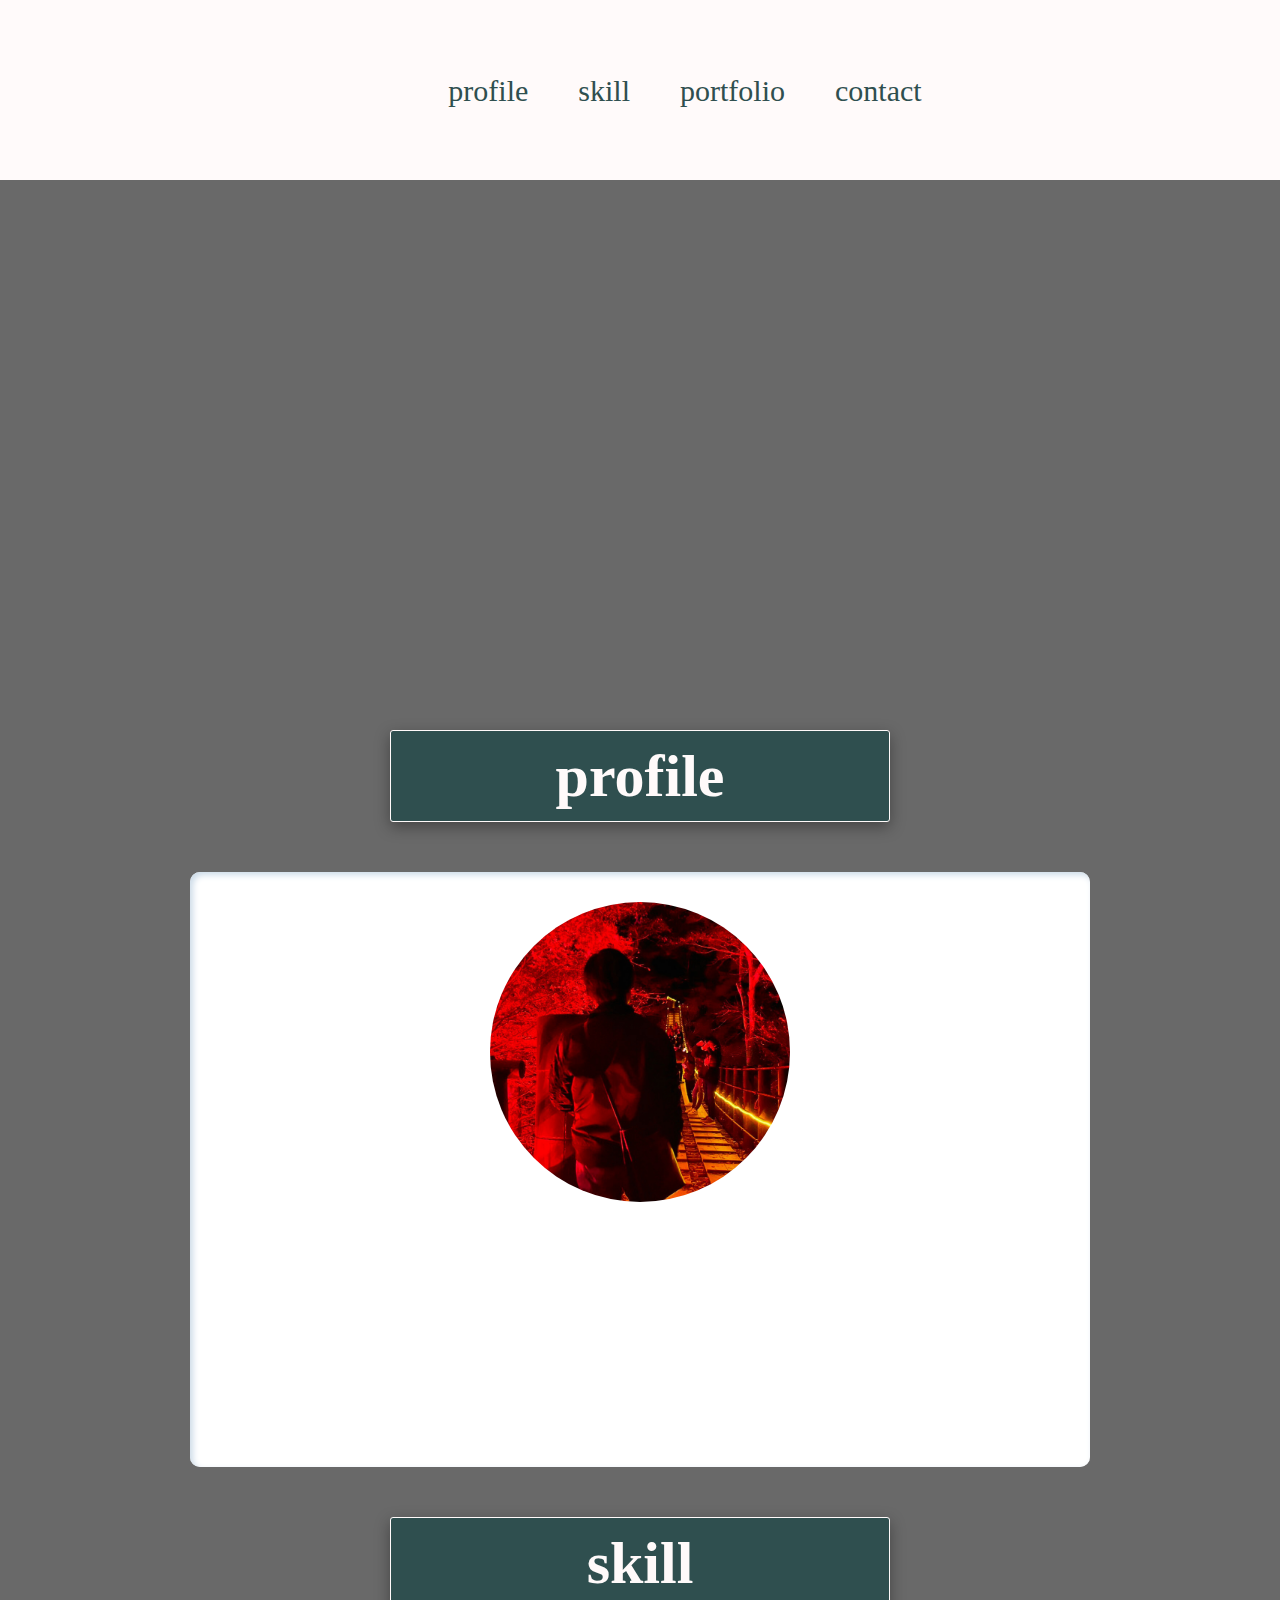
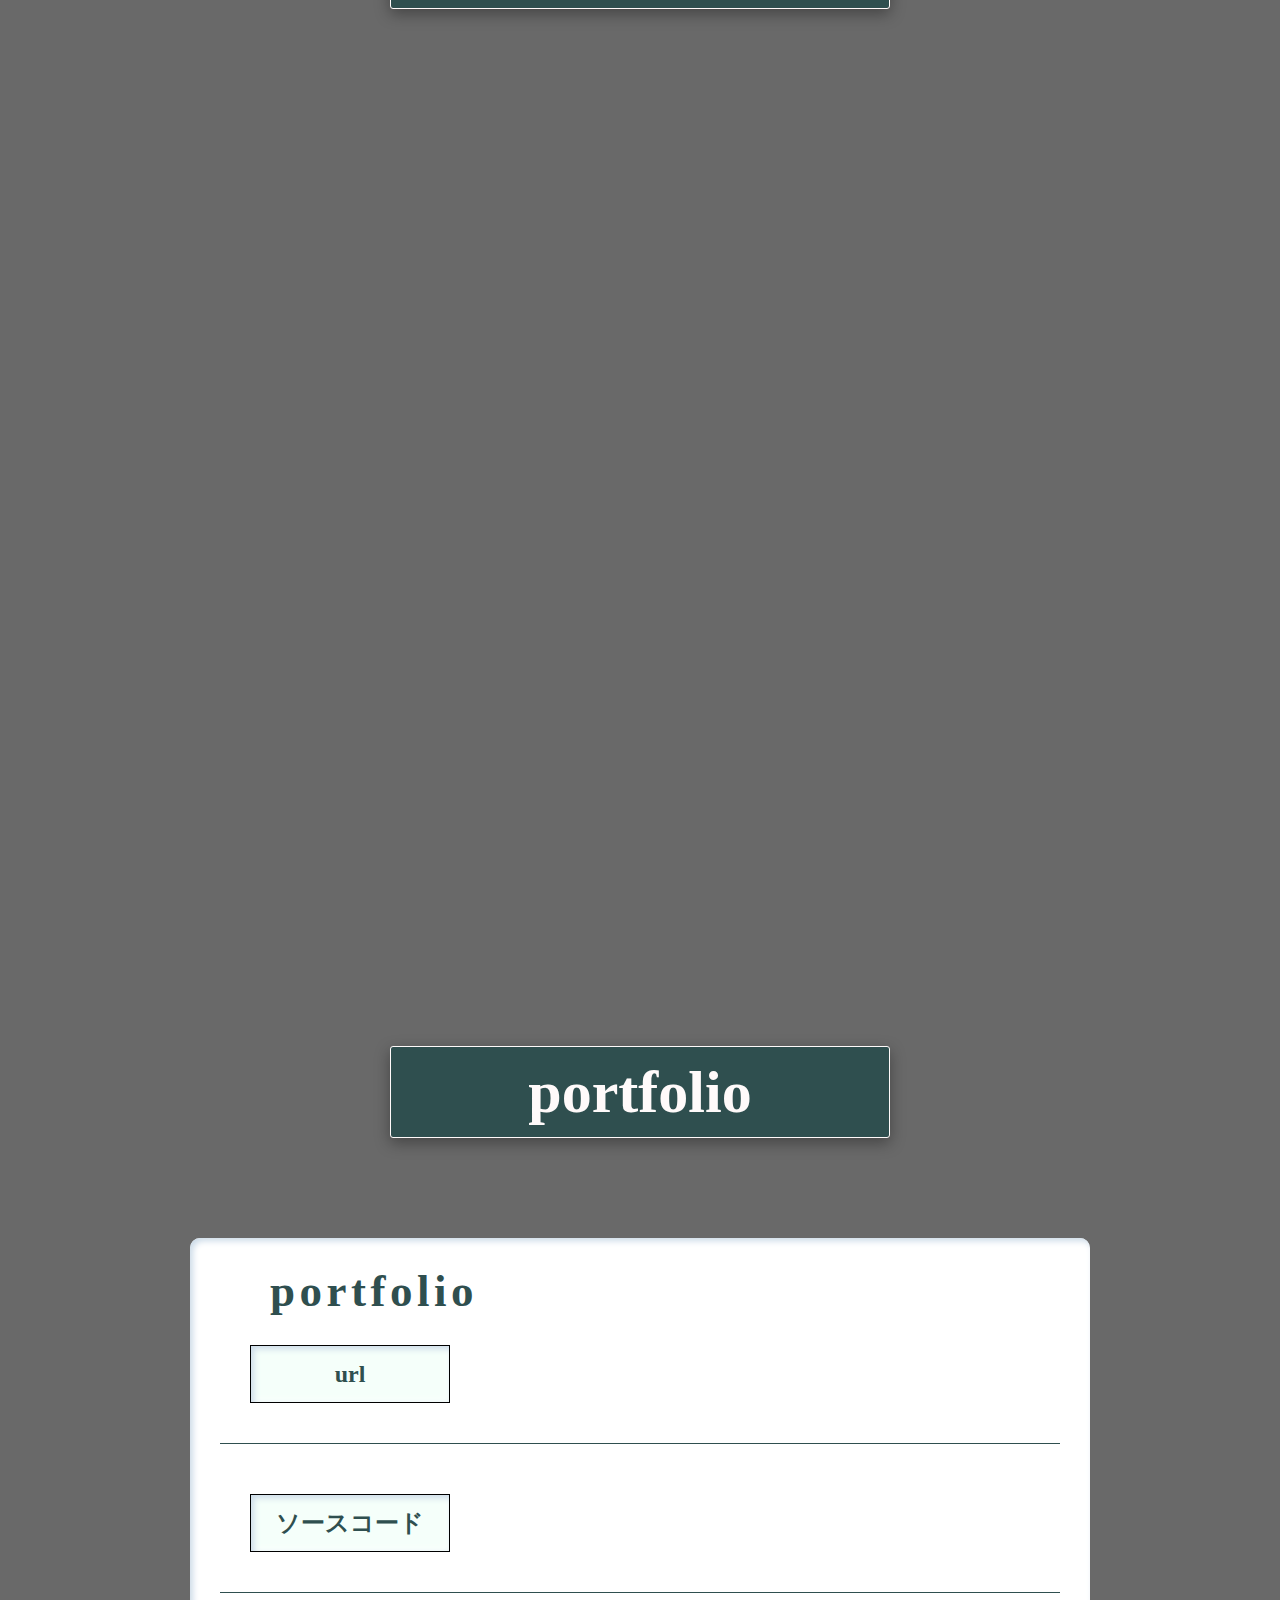
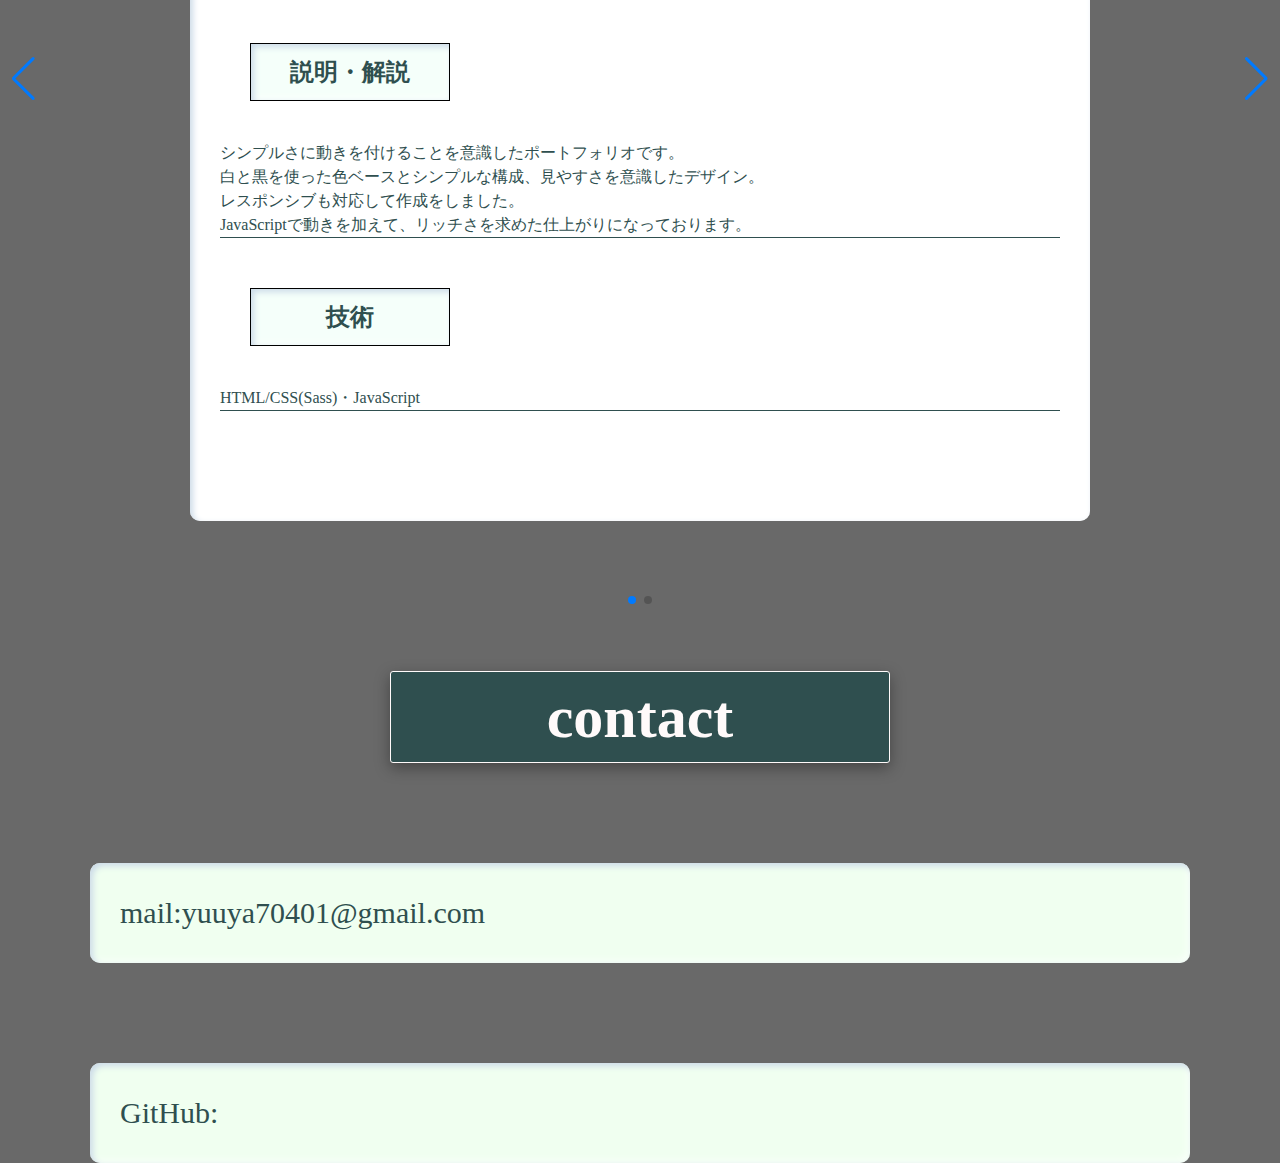
==== index.html @ bc2ee09d "Add files via upload" ====
<!DOCTYPE html>
<html lang="en">
  <head>
    <meta charset="UTF-8" />
    <meta name="viewport" content="width=device-width, initial-scale=1.0" />
    <title>山﨑悠矢のポートフォリオサイト</title>
    <script src="scripts/vendors/pace.js"></script>
    <link rel="stylesheet" href="styles/loader.css" />
    <link rel="stylesheet" href="styles/vendors/css-reset.css" />
    <link rel="stylesheet" href="styles/vendors/swiper-bundle.min.css" />

    <link rel="stylesheet" href="styles/style.css" />
  </head>
  <body>
    <div id="global-container">
      <header class="header">
        <nav class="header__nav">
          <ul class="header__ul">
            <li class="header__li item"><a href="#profile">profile</a></li>
            <li class="header__li item"><a href="#skill">skill</a></li>
            <li class="header__li item"><a href="#portfolio">portfolio</a></li>
            <li class="header__li item"><a href="#contact">contact</a></li>
          </ul>
        </nav>
      </header>
      <!-- メイン画像 -->
      <div class="main-img__inner">
        <div class="main-img__item">
          <div class="cover-slide">
            <img class="main-img" src="images/main-img.png" />
          </div>
        </div>
      </div>
      <!-- プロフィール -->
      <section id="profile" class="profile">
        <div class="title">
          <h2>profile</h2>
        </div>
        <div class="profile__inner">
          <div class="profile__img">
            <img
              class="pro-img"
              src="images/pro-img.png"
              alt="自分の背景画像"
            />
          </div>
          <div class="profile__text appear up">
            <h2 class="profile__h2 item">山﨑悠矢</h2>
            <p class="profile__p item">
              1999年生まれ。コーヒーとカフェ巡りが趣味。<br />
              「自分だけの強い価値のある人材」になりたいと思い、<br />
              2023年6月からプログラミングを未経験から学習を開始。<br /><br />

              今はHTML/CSS、JavaScript、Pythonを学習中。
            </p>
          </div>
        </div>
      </section>
      <!-- スキル -->
      <section id="skill" class="skill">
        <div class="title">
          <h2>skill</h2>
        </div>
        <!-- flex対応 -->
        <div class="skill__inner">
          <div class="skill__box appear right">
            <div class="skill__item item">
              <h3 class="skill__h3">HTML/CSS</h3>
              <p class="skill__p">基本的な骨組みからレスポンシブ対応まで可能</p>
            </div>
          </div>
          <div class="skill__box appear left">
            <div class="skill__item item">
              <h3 class="skill__h3">Sass(scss)</h3>
              <p class="skill__p">
                cssの簡略化・変数・for文・外部ファイルの読み込みが可能
              </p>
            </div>
          </div>
          <div class="skill__box appear right">
            <div class="skill__item item">
              <h3 class="skill__h3">JavaScript</h3>
              <p class="skill__p">サイトに動的な動きをつけることができる</p>
            </div>
          </div>
          <div class="skill__box appear left">
            <div class="skill__item item">
              <h3 class="skill__h3">Python</h3>
              <p class="skill__p">
                基本構文を使える。 オブジェクト思考の概要を理解している
              </p>
            </div>
          </div>
          <div class="skill__box appear right">
            <div class="skill__item item">
              <h3 class="skill__h3">フレームワーク</h3>
              <h4 class="skill__h4">jQuery</h4>
              <p class="skill__p">
                動きにあわせたアニメーションを作ることができる
              </p>
              <h4 class="skill__h4">Django</h4>
              <p class="skill__p">静的・動的Webサイトを作ることができる</p>
            </div>
          </div>
        </div>
      </section>
      <!-- ポートフォリオ -->
      <section id="portfolio" class="portfolio">
        <div class="title">
          <h2>portfolio</h2>
        </div>
        <!-- スライダーアクション -->
        <!-- Slider main container -->
        <div class="swiper">
          <!-- １作目 -->
          <div class="swiper-wrapper">
            <!-- Slides -->
            <div class="swiper-slide">
              <div class="portfolio__inner">
                <div class="portfolio__title">
                  <h2 class="portfolio__h2">portfolio</h2>
                </div>
                <div class="portfolio__box">
                  <h3 class="portfolio__h3">url</h3>
                  <p class="portfolio__p"></p>
                </div>
                <div class="portfolio__box">
                  <h3 class="portfolio__h3">ソースコード</h3>
                  <p class="portfolio__p"></p>
                </div>
                <div class="portfolio__box">
                  <h3 class="portfolio__h3">説明・解説</h3>
                  <p class="portfolio__p">
                    シンプルさに動きを付けることを意識したポートフォリオです。<br />
                    白と黒を使った色ベースとシンプルな構成、見やすさを意識したデザイン。<br />
                    レスポンシブも対応して作成をしました。<br />
                    JavaScriptで動きを加えて、リッチさを求めた仕上がりになっております。
                  </p>
                </div>
                <div class="portfolio__box">
                  <h3 class="portfolio__h3">技術</h3>
                  <p class="portfolio__p">HTML/CSS(Sass)・JavaScript</p>
                </div>
              </div>
            </div>
            <!-- 2作目 -->
            <div class="swiper-slide">
              <div class="portfolio__inner">
                <div class="portfolio__title">
                  <h2 class="portfolio__h2">portfolio</h2>
                </div>
                <div class="portfolio__box">
                  <h3 class="portfolio__h3">url</h3>
                  <p class="portfolio__p"></p>
                </div>
                <div class="portfolio__box">
                  <h3 class="portfolio__h3">ソースコード</h3>
                  <p class="portfolio__p"></p>
                </div>
                <div class="portfolio__box">
                  <h3 class="portfolio__h3">説明・解説</h3>
                  <p class="portfolio__p">
                    シンプルさに動きを付けることを意識したポートフォリオです。<br />
                    白と黒を使った色ベースとシンプルな構成、見やすさを意識したデザイン。<br />
                    レスポンシブも対応して作成をしました。<br />
                    JavaScriptで動きを加えて、リッチさを求めた仕上がりになっております。
                  </p>
                </div>
                <div class="portfolio__box">
                  <h3 class="portfolio__h3">技術</h3>
                  <p class="portfolio__p">HTML/CSS(Sass)・JavaScript</p>
                </div>
              </div>
            </div>
          </div>
          <!-- If we need pagination -->
          <div class="swiper-pagination"></div>

          <!-- If we need navigation buttons -->
          <div class="swiper-button-prev"></div>
          <div class="swiper-button-next"></div>

        </div>
      </section>
      <section id="contact" class="contact">
        <div class="title">
          <h2>contact</h2>
        </div>
        <div class="contact__inner">
          <div class="contact__mail">
            <p>mail:yuuya70401@gmail.com</p>
          </div>
        </div>
        <div class="contact__inner">
          <div class="contact__GitHub">
            <p>GitHub:</p>
          </div>
        </div>
      </section>
    </div>
    <footer>
      
    </footer>

    <script src="scripts/vendors/swiper-bundle.min.js"></script>
    <script src="scripts/libs/hero-slider.js"></script>

    <script src="scripts/vendors/scroll-polyfill.js"></script>
    <script src="scripts/libs/scroll.js"></script>

    <script src="scripts/main.js"></script>
  </body>
</html>
---- styles/loader.css ----
.pace-done #global-container {
  transition: opacity 1s;
  opacity: 1;
}

#global-container {
  opacity: 0;
}

.pace {
  z-index: 2000;
  position: fixed;
  margin: auto;
  top: 0;
  left: 0;
  right: 0;
  bottom: 0;
  width: 100px;
  height: 100px;
}

.pace .pace-progress {
  transform: none !important;
  text-align: center;
}

.pace .pace-progress::after {
  content: attr(data-progress-text);
  display: block;
  font-weight: 100;
  font-size: 2em;
  font-family: "Helvetica Neue", "Yu Gothic", "Meiryo", sans-serif;
  color: #FFFFFF;
}

.pace.pace-inactive {
  display: none;
}

.pace-progress-inner {
  width: 60px;
  height: 60px;
  background-color: #98FB98;
  margin: 0 auto;
  animation-name: sk-rotateplane;
  animation-duration: 1.2s;
  animation-timing-function: ease-in-out;
  animation-delay: 0s;
  animation-iteration-count: infinite;
  animation-direction: normal;
  animation-fill-mode: forwards;
}

@keyframes sk-rotateplane {
  0% {
    transform: perspective(120px) rotateX(0deg) rotateY(0deg);
  }
  50% {
    transform: perspective(120px) rotateX(-180deg) rotateY(0deg);
  }
  100% {
    transform: perspective(120px) rotateX(-180deg) rotateY(-180deg);
  }
}/*# sourceMappingURL=loader.css.map */
---- styles/style.css ----
.header {
  background-color: #FFFAFA;
  width: 100%;
  padding: 50px;
}
.header__nav {
  display: flex;
  justify-content: space-evenly;
  height: 80px;
  width: 100%;
}
.header__ul {
  display: flex;
  align-items: center;
  list-style: none;
}
.header__li {
  margin: 10px;
  margin-left: 50px;
  margin-right: 0;
}
@media (width <= 768px) {
  .header__li {
    margin-right: 30px;
    margin-left: 0px;
  }
}
.header__li > a {
  display: block;
  list-style: none;
  text-decoration: none;
  font-size: 30px;
  color: #2F4F4F;
}

.appear.up .item {
  transform: translateY(20px);
}

.appear.down .item {
  transform: translateY(-20px);
}

.appear.left .item {
  transform: translateX(30px);
}

.appear.right .item {
  transform: translateX(-30px);
}

.appear .item {
  transition: all 0.8s;
  opacity: 0;
}
.appear.inview .item {
  opacity: 1;
  transform: none;
}
.appear.inview .item:nth-child(1) {
  transition-delay: 0.1s;
}
.appear.inview .item:nth-child(2) {
  transition-delay: 0.2s;
}
.appear.inview .item:nth-child(3) {
  transition-delay: 0.3s;
}
.appear.inview .item:nth-child(4) {
  transition-delay: 0.4s;
}
.appear.inview .item:nth-child(5) {
  transition-delay: 0.5s;
}
.appear.inview .item:nth-child(6) {
  transition-delay: 0.6s;
}
.appear.inview .item:nth-child(7) {
  transition-delay: 0.7s;
}
.appear.inview .item:nth-child(8) {
  transition-delay: 0.8s;
}
.appear.inview .item:nth-child(9) {
  transition-delay: 0.9s;
}
.appear.inview .item:nth-child(10) {
  transition-delay: 1s;
}

.profile {
  margin-bottom: 50px;
}
@media (width <= 768px) {
  .profile {
    margin-bottom: 100px;
  }
}
.profile__inner {
  background-color: #ffffff;
  max-width: 900px;
  margin: 0 auto;
  border-radius: 10px;
  box-shadow: rgb(204, 219, 232) 3px 3px 6px 0px inset, rgba(255, 255, 255, 0.5) -3px -3px 6px 1px inset;
}
@media (width <= 768px) {
  .profile__inner {
    margin-left: 50px;
    margin-right: 50px;
  }
}
.profile__img {
  text-align: center;
  margin-top: 50px;
  margin-bottom: 50px;
  padding-top: 30px;
}
.profile__h2 {
  font-size: 30px;
  margin-left: 70px;
  color: #2F4F4F;
  margin-top: 20px;
  margin-bottom: 20px;
}
.profile__p {
  font-size: 16px;
  margin-left: 100px;
  color: #2F4F4F;
  padding-bottom: 30px;
}

.pro-img {
  -o-object-fit: cover;
     object-fit: cover;
  width: 300px;
  height: 300px;
  max-width: 900px;
  text-align: center;
  margin: 0 auto;
  border-radius: 50%;
}

.skill {
  margin-bottom: 50px;
}
.skill__inner {
  max-width: 1100px;
  margin: 0 auto;
  display: flex;
  flex-wrap: wrap;
  justify-content: space-between;
  margin-top: 100px;
}
@media (width <= 768px) {
  .skill__inner {
    justify-content: center;
  }
}
.skill__item {
  background-color: #ffffff;
  border-radius: 10px;
  box-shadow: rgb(204, 219, 232) 3px 3px 6px 0px inset, rgba(255, 255, 255, 0.5) -3px -3px 6px 1px inset;
  padding: 30px;
  margin-bottom: 50px;
  width: 400px;
}
@media (width <= 768px) {
  .skill__item {
    margin-bottom: 100px;
  }
}
.skill__h3 {
  text-align: center;
  padding-bottom: 20px;
  color: #2F4F4F;
  font-size: 25px;
}
.skill__h4 {
  color: #2F4F4F;
  font-size: 20px;
  border-bottom: black solid 1px;
  padding-bottom: 2px;
  margin-bottom: 15px;
}
.skill__p {
  font-size: 16px;
  margin-left: 10px;
  color: #2F4F4F;
  padding-bottom: 30px;
}

.portfolio {
  margin-bottom: 50px;
}
.portfolio__inner {
  background-color: #ffffff;
  max-width: 900px;
  margin: 100px auto;
  padding: 0 30px 60px 30px;
  border-radius: 10px;
  box-shadow: rgb(204, 219, 232) 3px 3px 6px 0px inset, rgba(255, 255, 255, 0.5) -3px -3px 6px 1px inset;
}
@media (width <= 768px) {
  .portfolio__inner {
    max-width: 700px;
    margin-left: 80px;
    margin-right: 80px;
  }
}
.portfolio__title {
  font-size: 30px;
  margin-left: 50px;
  color: #2F4F4F;
  margin-top: 20px;
  margin-bottom: 20px;
  padding-top: 20px;
}
.portfolio__box {
  margin-bottom: 50px;
}
.portfolio__h2 {
  letter-spacing: 0.1em;
}
.portfolio__h3 {
  margin-bottom: 20px;
  margin-left: 30px;
  font-size: 24px;
  border: 1px solid black;
  padding: 10px;
  text-align: center;
  display: inline-block;
  width: 200px;
  background-color: #F5FFFA;
  color: #2F4F4F;
  box-shadow: rgb(204, 219, 232) 3px 3px 6px 0px inset, rgba(255, 255, 255, 0.5) -3px -3px 6px 1px inset;
}
.portfolio__p {
  font-size: 16px;
  margin-top: 20px;
  margin-bottom: 20px;
  color: #2F4F4F;
  border-bottom: #2F4F4F 1px solid;
}

.contact {
  margin-bottom: 50px;
}
.contact__inner {
  background-color: #F0FFF0;
  max-width: 1100px;
  margin: 100px auto 100px;
  padding: 0 30px 60px 30px;
  height: 100px;
  border-radius: 10px;
  box-shadow: rgb(204, 219, 232) 3px 3px 6px 0px inset, rgba(255, 255, 255, 0.5) -3px -3px 6px 1px inset;
}
@media (width <= 768px) {
  .contact__inner {
    margin-left: 80px;
    margin-right: 80px;
  }
}
.contact p {
  font-size: 30px;
  color: #2F4F4F;
  line-height: 100px;
}

body {
  background-color: #696969;
}

.main-img__inner {
  height: 450px;
  margin-bottom: 100px;
}

.main-img {
  -o-object-fit: cover;
     object-fit: cover;
  width: 100%;
  height: 100%;
  max-width: 900px;
  text-align: center;
  margin: 0 auto;
}

.cover-slide {
  position: relative;
  overflow: hidden;
  margin-bottom: 80vh;
}
.cover-slide::after {
  content: "";
  position: absolute;
  z-index: 2;
  top: 0;
  left: 0;
  right: 0;
  bottom: 0;
  background-color: #696969;
  opacity: 0;
}
.cover-slide.inview::after {
  opacity: 1;
  animation-name: kf-cover-slide;
  animation-duration: 2.5s;
  animation-timing-function: ease-in-out;
  animation-delay: 0s;
  animation-iteration-count: 1;
  animation-direction: normal;
  animation-fill-mode: forwards;
}

@keyframes kf-cover-slide {
  0% {
    transform-origin: left;
    transform: scaleX(0);
  }
  50% {
    transform-origin: left;
    transform: scaleX(1);
  }
  50.1% {
    transform-origin: right;
    transform: scaleX(1);
  }
  100% {
    transform-origin: right;
    transform: scaleX(0);
  }
}
.title {
  font-size: 40px;
  text-align: center;
  border: solid 1px;
  margin: 0 auto;
  max-width: 500px;
  background-color: #2F4F4F;
  color: #FFFAFA;
  border-radius: 3px;
  box-shadow: 0px 5px 15px 0px rgba(0, 0, 0, 0.35);
}

.swiper {
  width: 100%;
  height: 100%;
}

footer {
  margin-bottom: 100px;
}/*# sourceMappingURL=style.css.map */
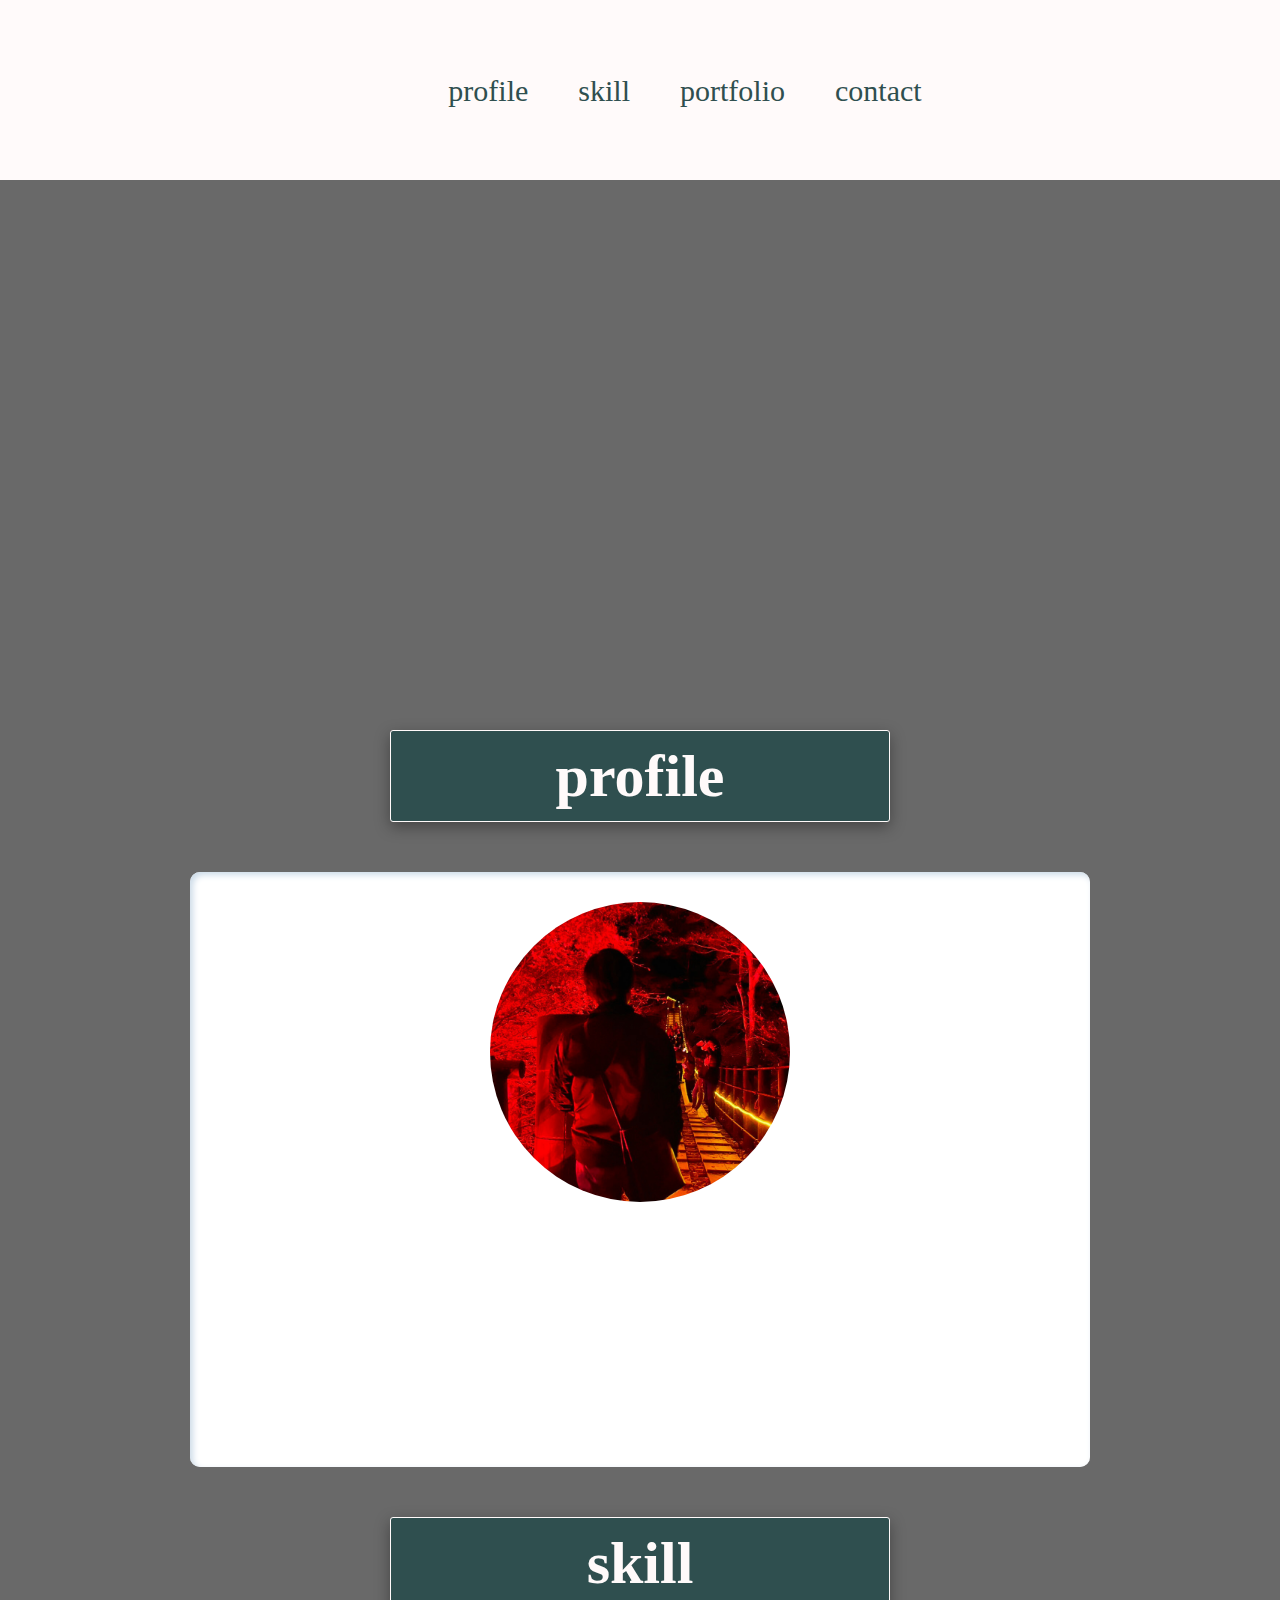
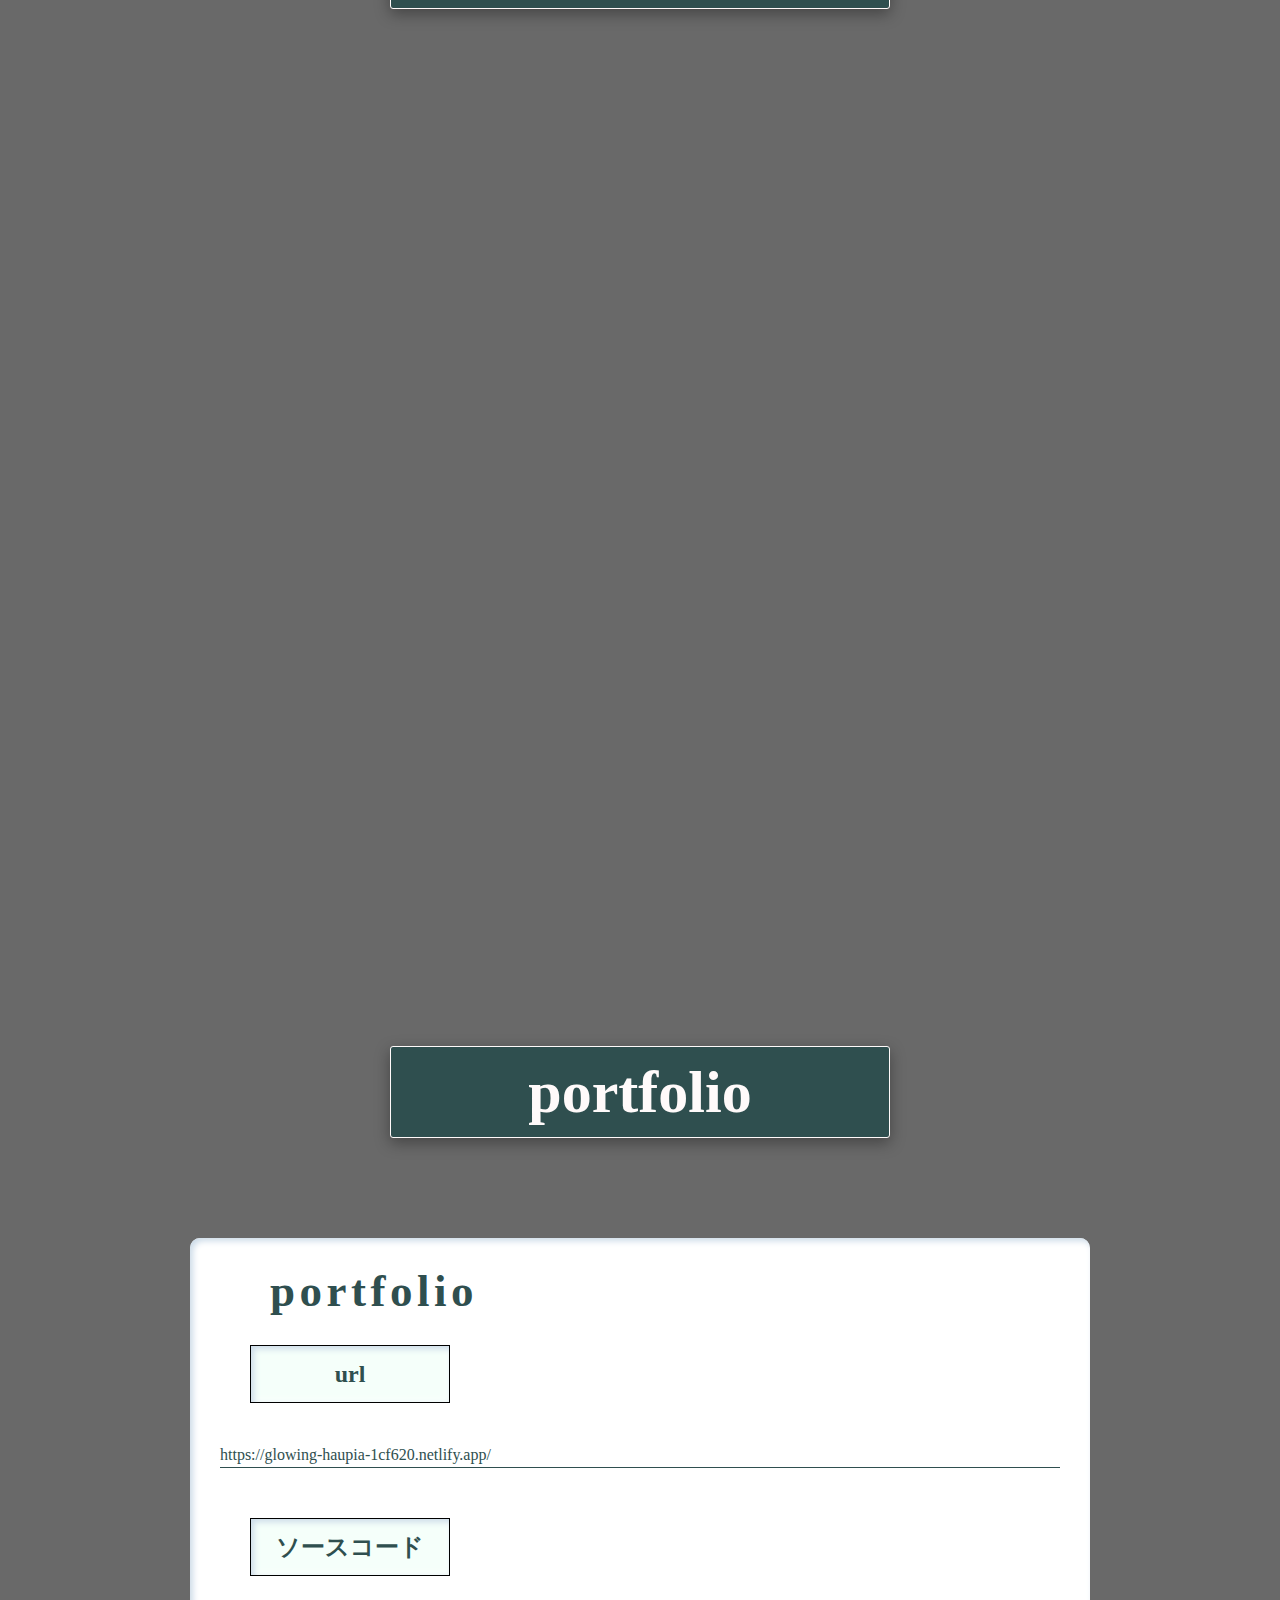
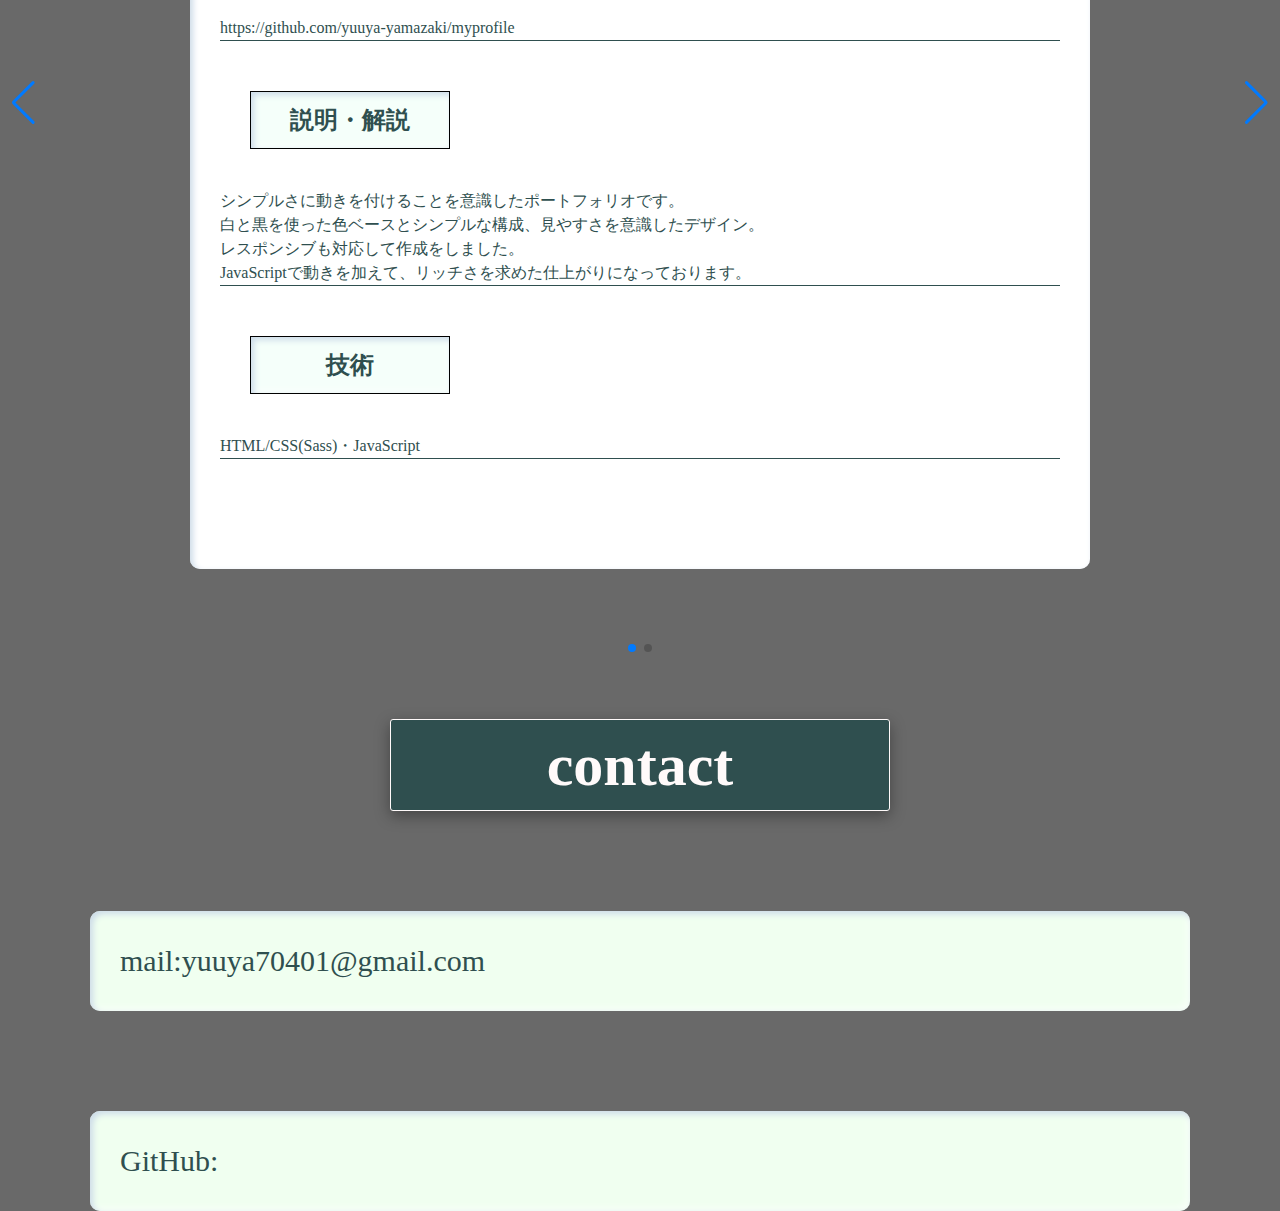
==== commit 0e0469bf: "url" ====
--- a/index.html
+++ b/index.html
@@ -122,11 +122,11 @@
                 </div>
                 <div class="portfolio__box">
                   <h3 class="portfolio__h3">url</h3>
-                  <p class="portfolio__p"></p>
+                  <p class="portfolio__p">https://glowing-haupia-1cf620.netlify.app/</p>
                 </div>
                 <div class="portfolio__box">
                   <h3 class="portfolio__h3">ソースコード</h3>
-                  <p class="portfolio__p"></p>
+                  <p class="portfolio__p">https://github.com/yuuya-yamazaki/myprofile</p>
                 </div>
                 <div class="portfolio__box">
                   <h3 class="portfolio__h3">説明・解説</h3>
@@ -160,15 +160,11 @@
                 <div class="portfolio__box">
                   <h3 class="portfolio__h3">説明・解説</h3>
                   <p class="portfolio__p">
-                    シンプルさに動きを付けることを意識したポートフォリオです。<br />
-                    白と黒を使った色ベースとシンプルな構成、見やすさを意識したデザイン。<br />
-                    レスポンシブも対応して作成をしました。<br />
-                    JavaScriptで動きを加えて、リッチさを求めた仕上がりになっております。
                   </p>
                 </div>
                 <div class="portfolio__box">
                   <h3 class="portfolio__h3">技術</h3>
-                  <p class="portfolio__p">HTML/CSS(Sass)・JavaScript</p>
+                  <p class="portfolio__p"></p>
                 </div>
               </div>
             </div>
@@ -199,7 +195,7 @@
       </section>
     </div>
     <footer>
-      
+
     </footer>
 
     <script src="scripts/vendors/swiper-bundle.min.js"></script>
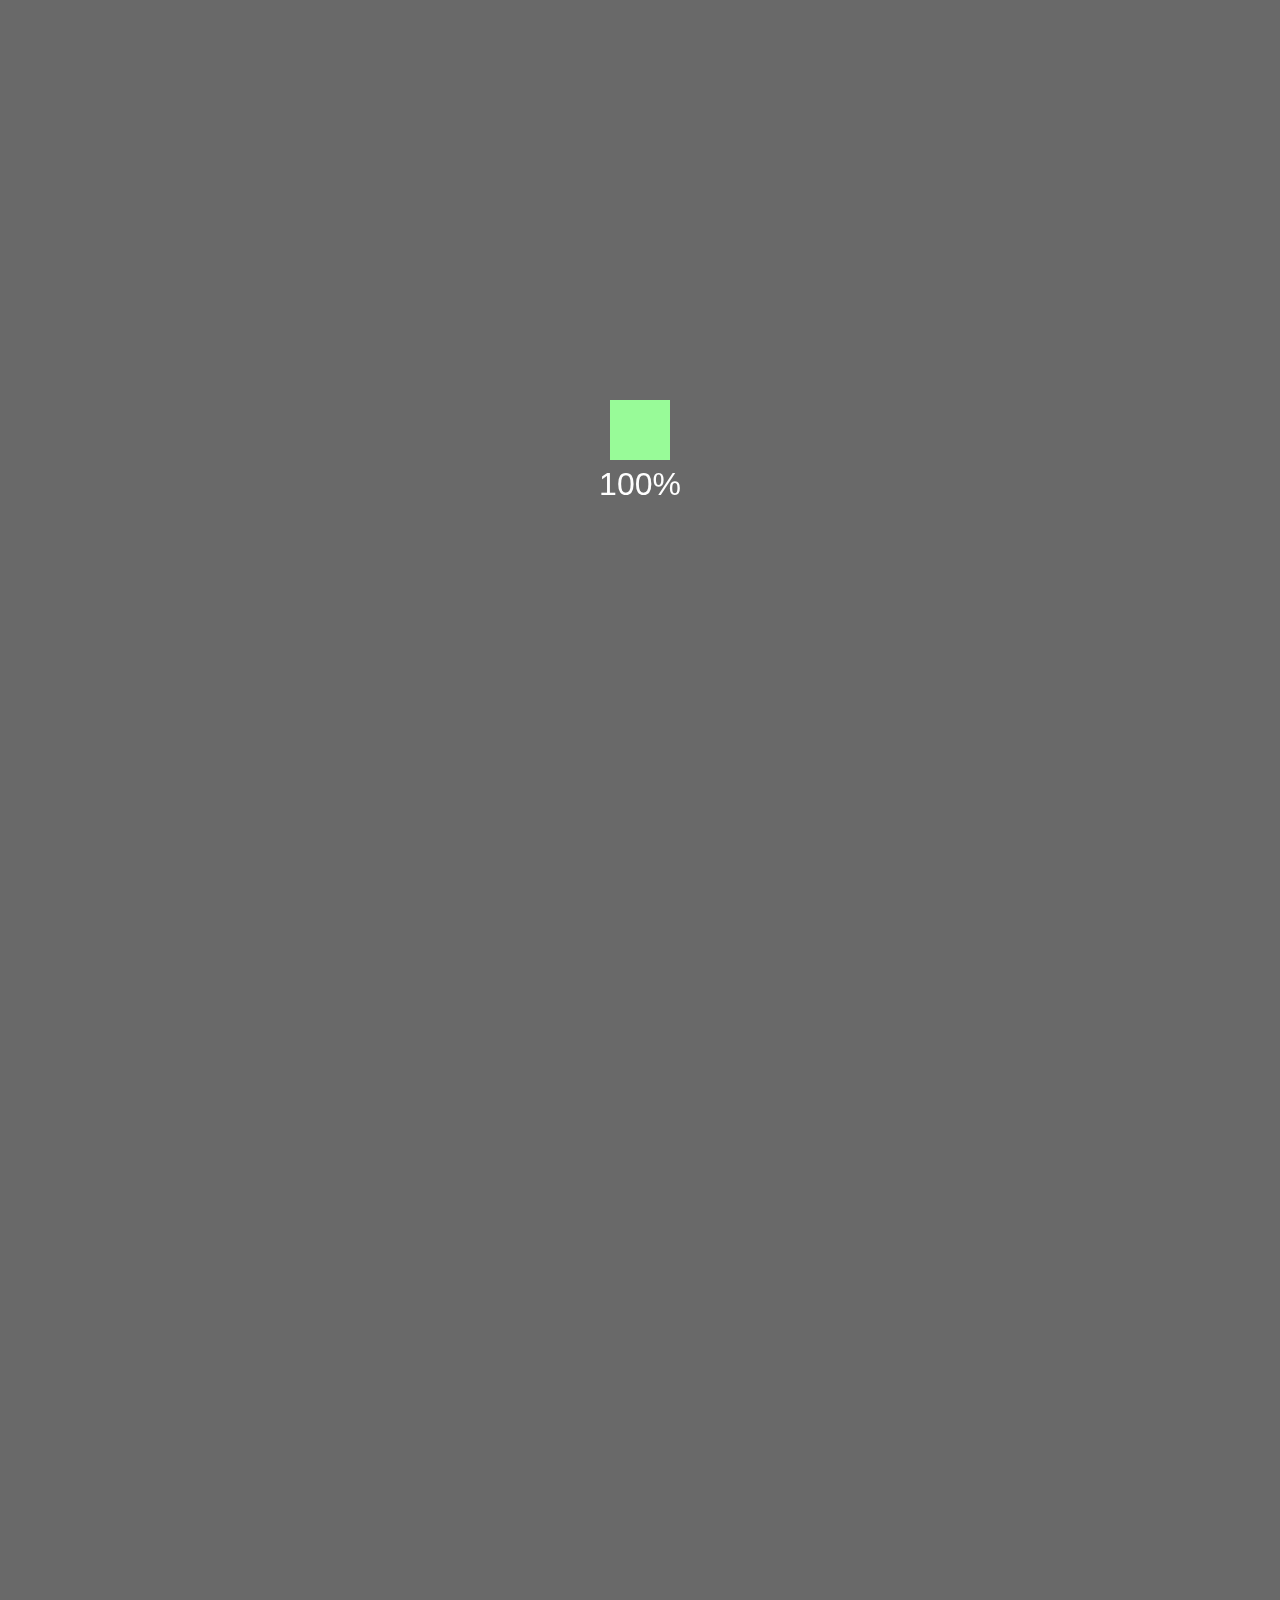
==== commit c8594a86: "コード追加" ====
--- a/index.html
+++ b/index.html
@@ -122,11 +122,13 @@
                 </div>
                 <div class="portfolio__box">
                   <h3 class="portfolio__h3">url</h3>
-                  <p class="portfolio__p">https://glowing-haupia-1cf620.netlify.app/</p>
+                  <p class="portfolio__p"><a href="https://glowing-haupia-1cf620.netlify.app/">
+                    https://glowing-haupia-1cf620.netlify.app/</a></p>
                 </div>
                 <div class="portfolio__box">
                   <h3 class="portfolio__h3">ソースコード</h3>
-                  <p class="portfolio__p">https://github.com/yuuya-yamazaki/myprofile</p>
+                  <p class="portfolio__p"><a href="https://github.com/yuuya-yamazaki/myprofile">
+                    https://github.com/yuuya-yamazaki/myprofile</a></p>
                 </div>
                 <div class="portfolio__box">
                   <h3 class="portfolio__h3">説明・解説</h3>
@@ -195,7 +197,7 @@
       </section>
     </div>
     <footer>
-
+      
     </footer>
 
     <script src="scripts/vendors/swiper-bundle.min.js"></script>
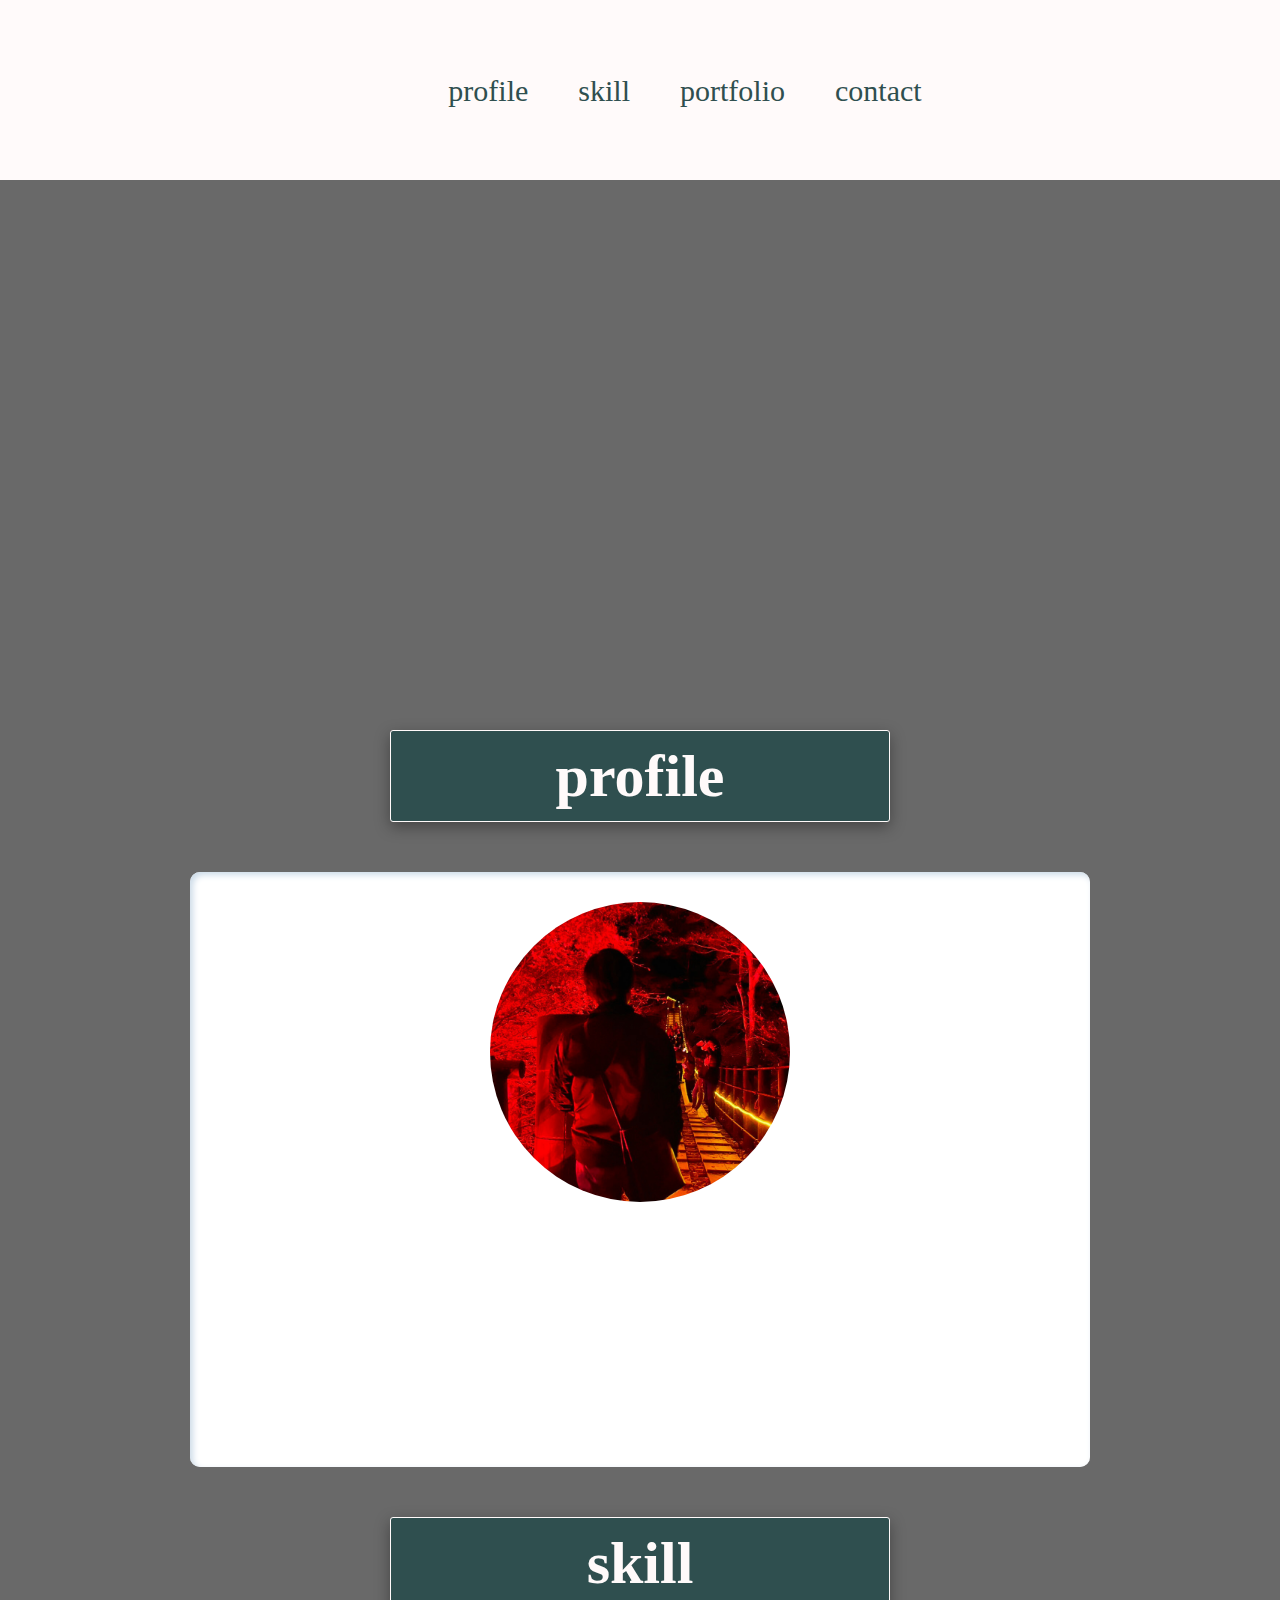
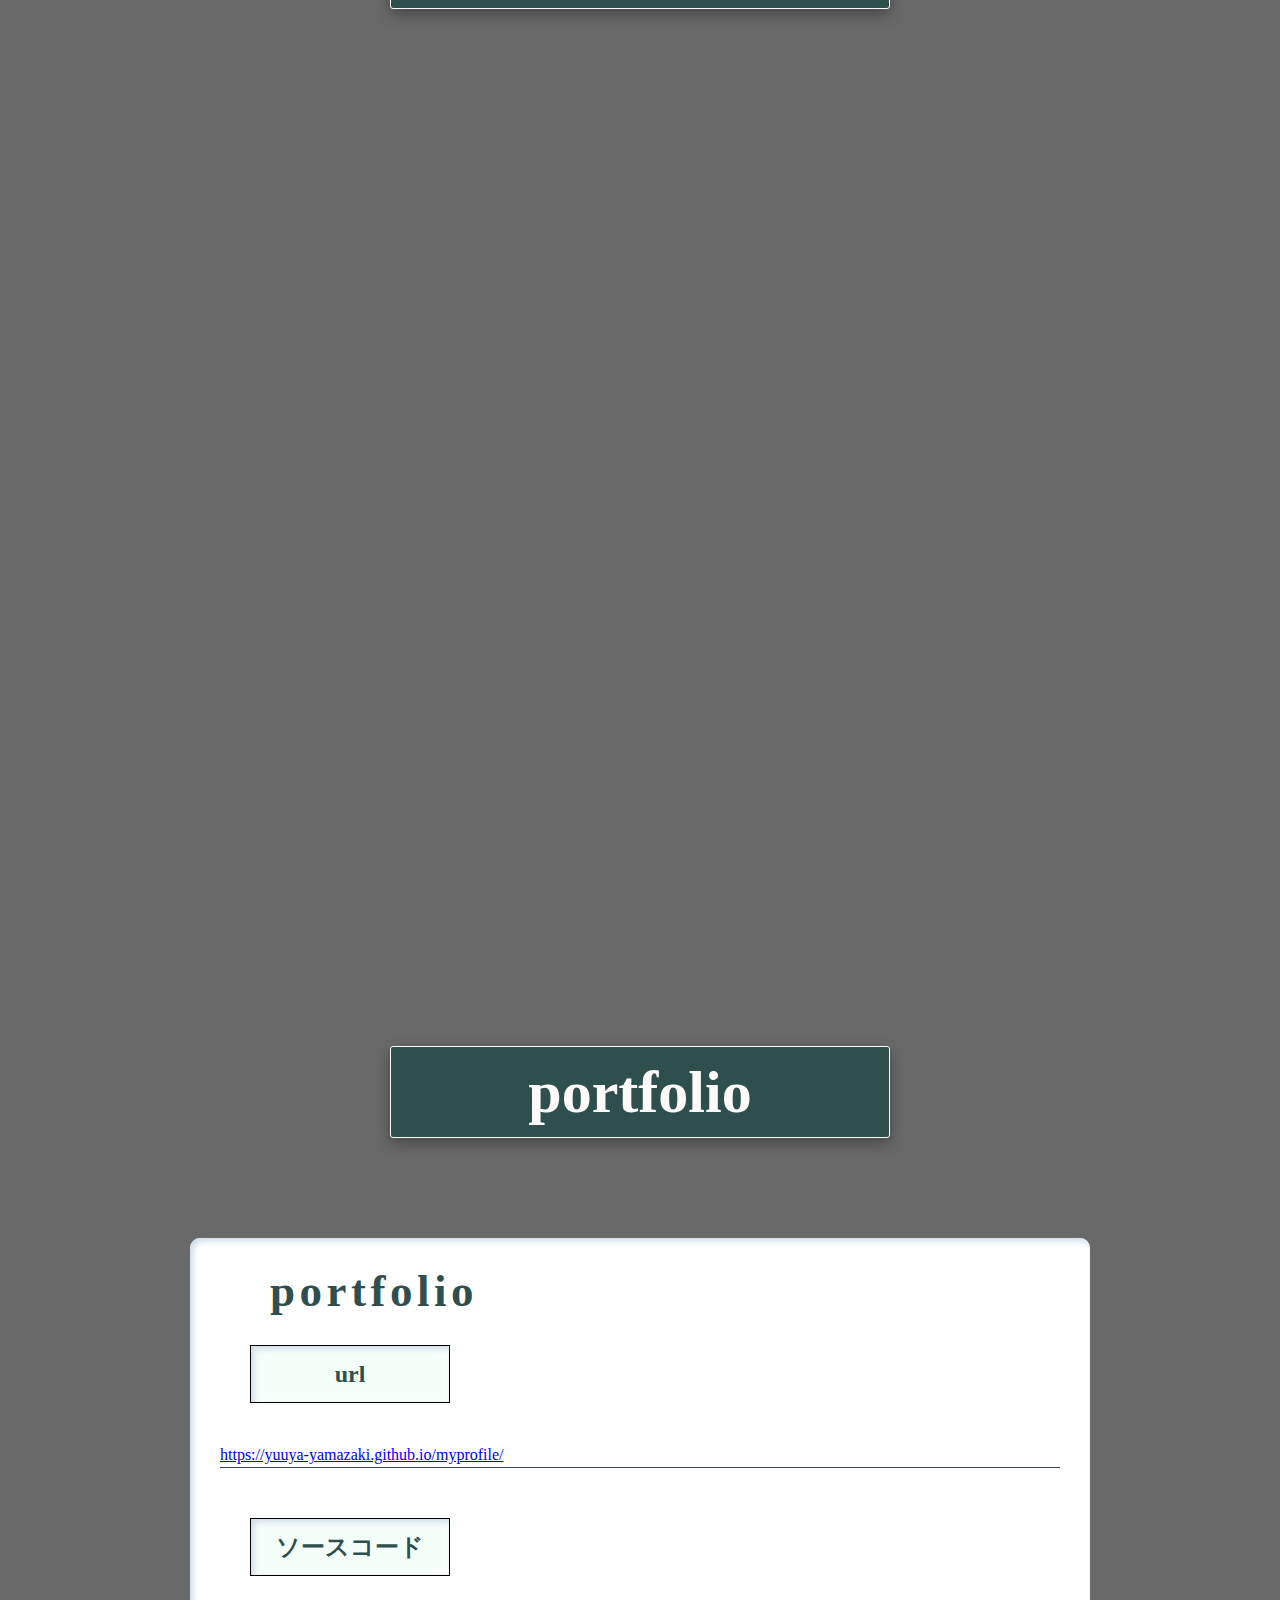
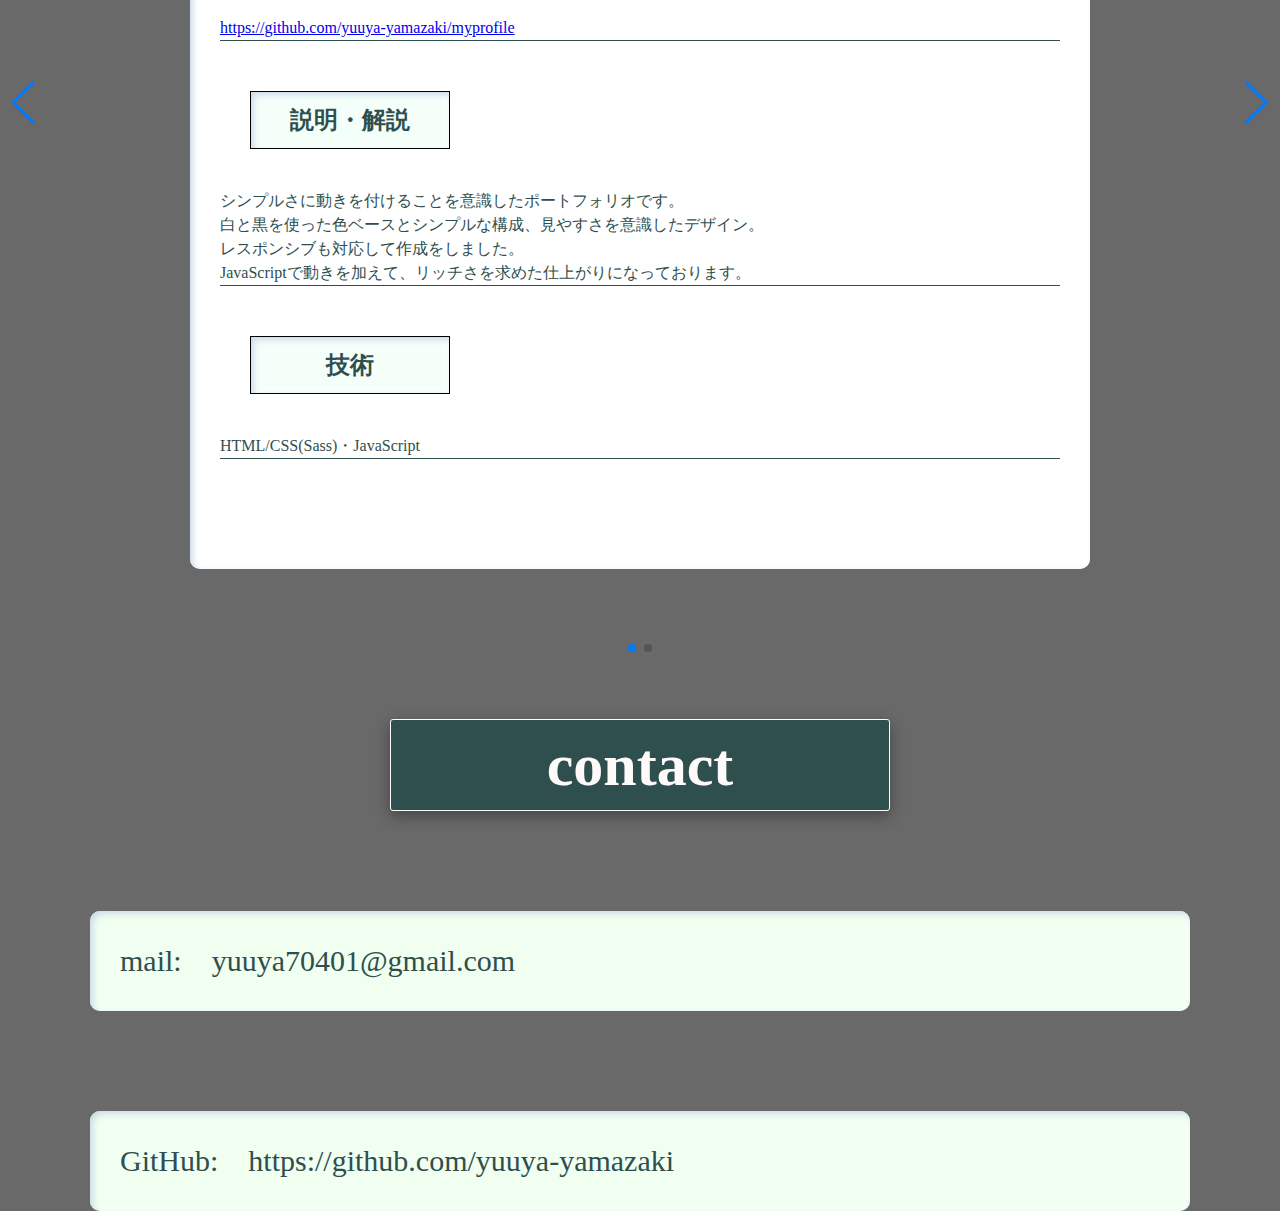
==== commit cea9ef38: "Add files via upload" ====
--- a/index.html
+++ b/index.html
@@ -122,8 +122,8 @@
                 </div>
                 <div class="portfolio__box">
                   <h3 class="portfolio__h3">url</h3>
-                  <p class="portfolio__p"><a href="https://glowing-haupia-1cf620.netlify.app/">
-                    https://glowing-haupia-1cf620.netlify.app/</a></p>
+                  <p class="portfolio__p"><a href="https://yuuya-yamazaki.github.io/myprofile/">
+                    https://yuuya-yamazaki.github.io/myprofile/</a></p>
                 </div>
                 <div class="portfolio__box">
                   <h3 class="portfolio__h3">ソースコード</h3>
@@ -149,7 +149,7 @@
             <div class="swiper-slide">
               <div class="portfolio__inner">
                 <div class="portfolio__title">
-                  <h2 class="portfolio__h2">portfolio</h2>
+                  <h2 class="portfolio__h2">デモサイト</h2>
                 </div>
                 <div class="portfolio__box">
                   <h3 class="portfolio__h3">url</h3>
@@ -157,16 +157,20 @@
                 </div>
                 <div class="portfolio__box">
                   <h3 class="portfolio__h3">ソースコード</h3>
-                  <p class="portfolio__p"></p>
+                  <p class="portfolio__p"><a href="https://github.com/yuuya-yamazaki/demosite">
+                    https://github.com/yuuya-yamazaki/demosite</a></p>
                 </div>
                 <div class="portfolio__box">
                   <h3 class="portfolio__h3">説明・解説</h3>
                   <p class="portfolio__p">
+                    学習したudemyのWebサイトから一から作成をしました。<br>
+                    おおよその変更点はありませんが、スライダー画面やハンバーガーメニューなど動きのあるデザインを意識しました。<br>
+                    参考サイトはこちら→<a href="https://www.udemy.com/course/front-dev-tutorial/">https://www.udemy.com/course/front-dev-tutorial/</a>
                   </p>
                 </div>
                 <div class="portfolio__box">
                   <h3 class="portfolio__h3">技術</h3>
-                  <p class="portfolio__p"></p>
+                  <p class="portfolio__p">HTML/CSS(Sass)・JavaScript</p>
                 </div>
               </div>
             </div>
@@ -186,12 +190,12 @@
         </div>
         <div class="contact__inner">
           <div class="contact__mail">
-            <p>mail:yuuya70401@gmail.com</p>
+            <p>mail:　yuuya70401@gmail.com</p>
           </div>
         </div>
         <div class="contact__inner">
           <div class="contact__GitHub">
-            <p>GitHub:</p>
+            <p>GitHub:　https://github.com/yuuya-yamazaki</p>
           </div>
         </div>
       </section>
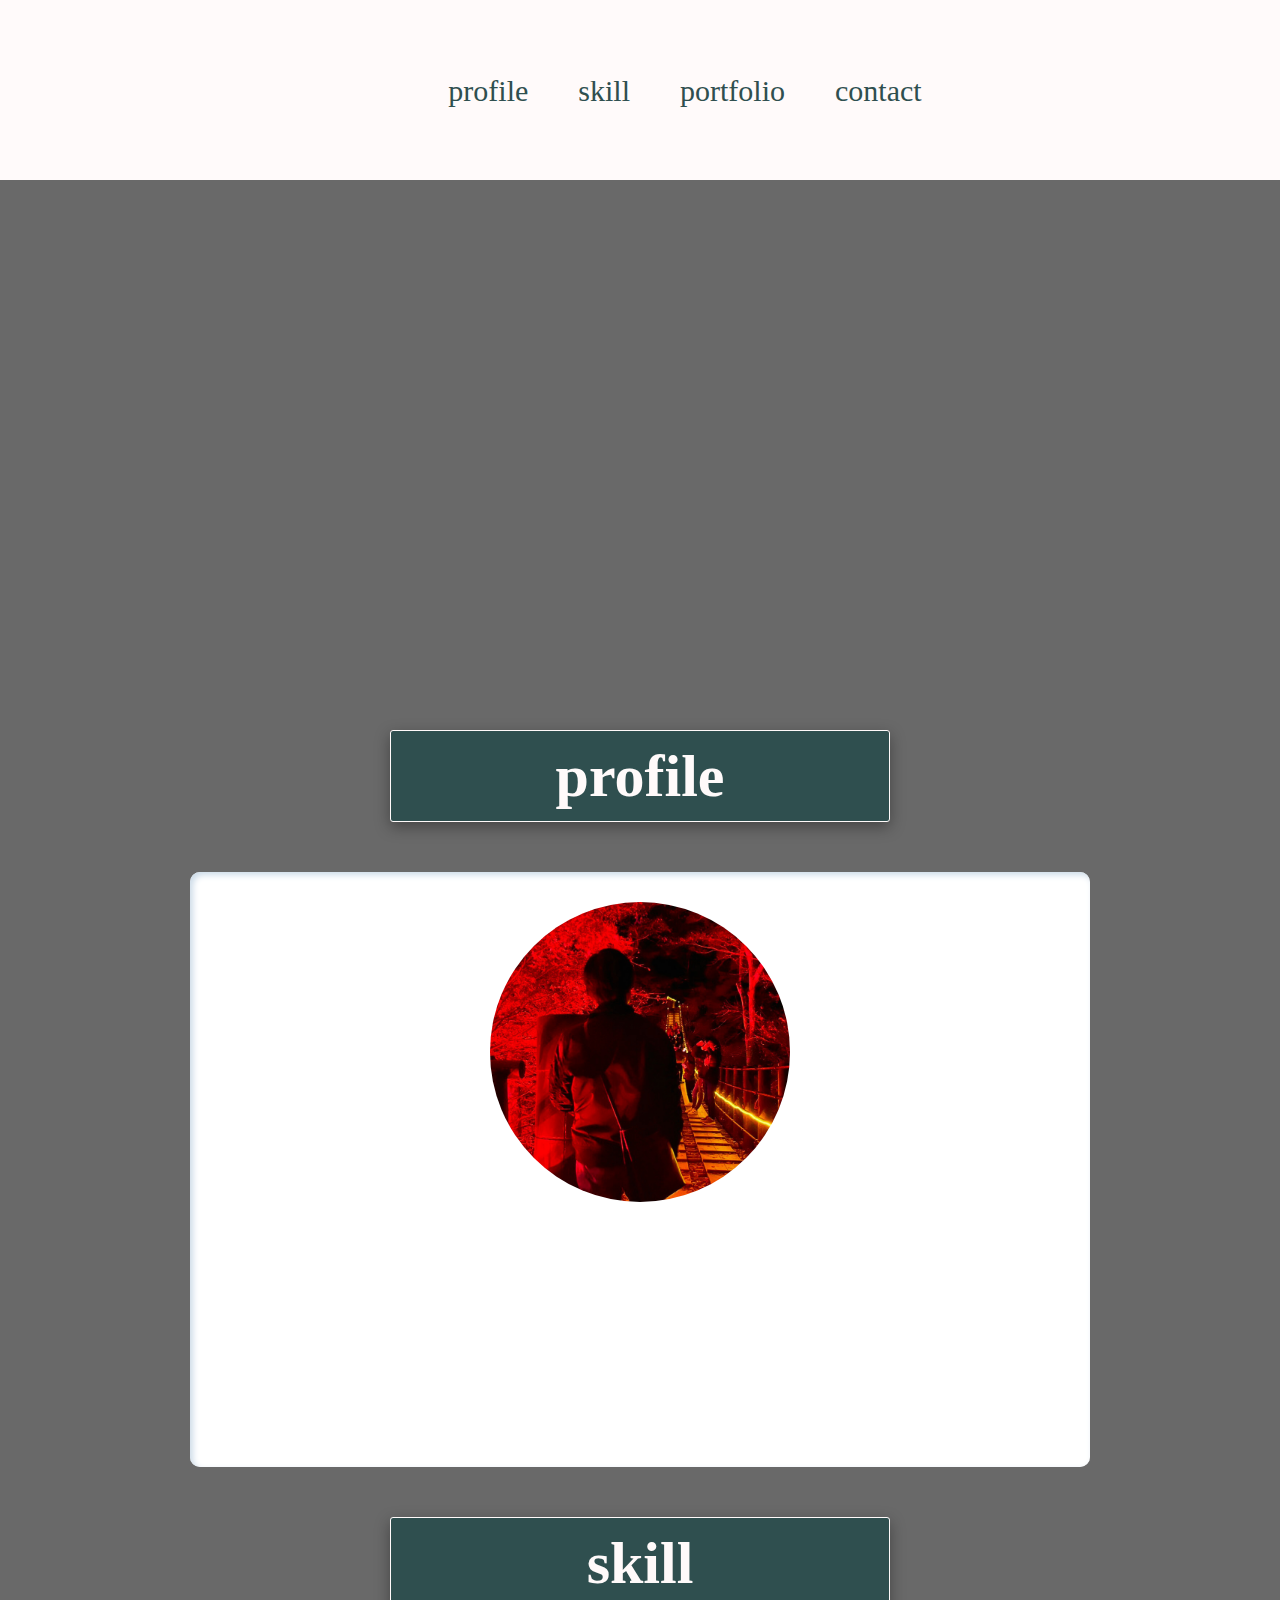
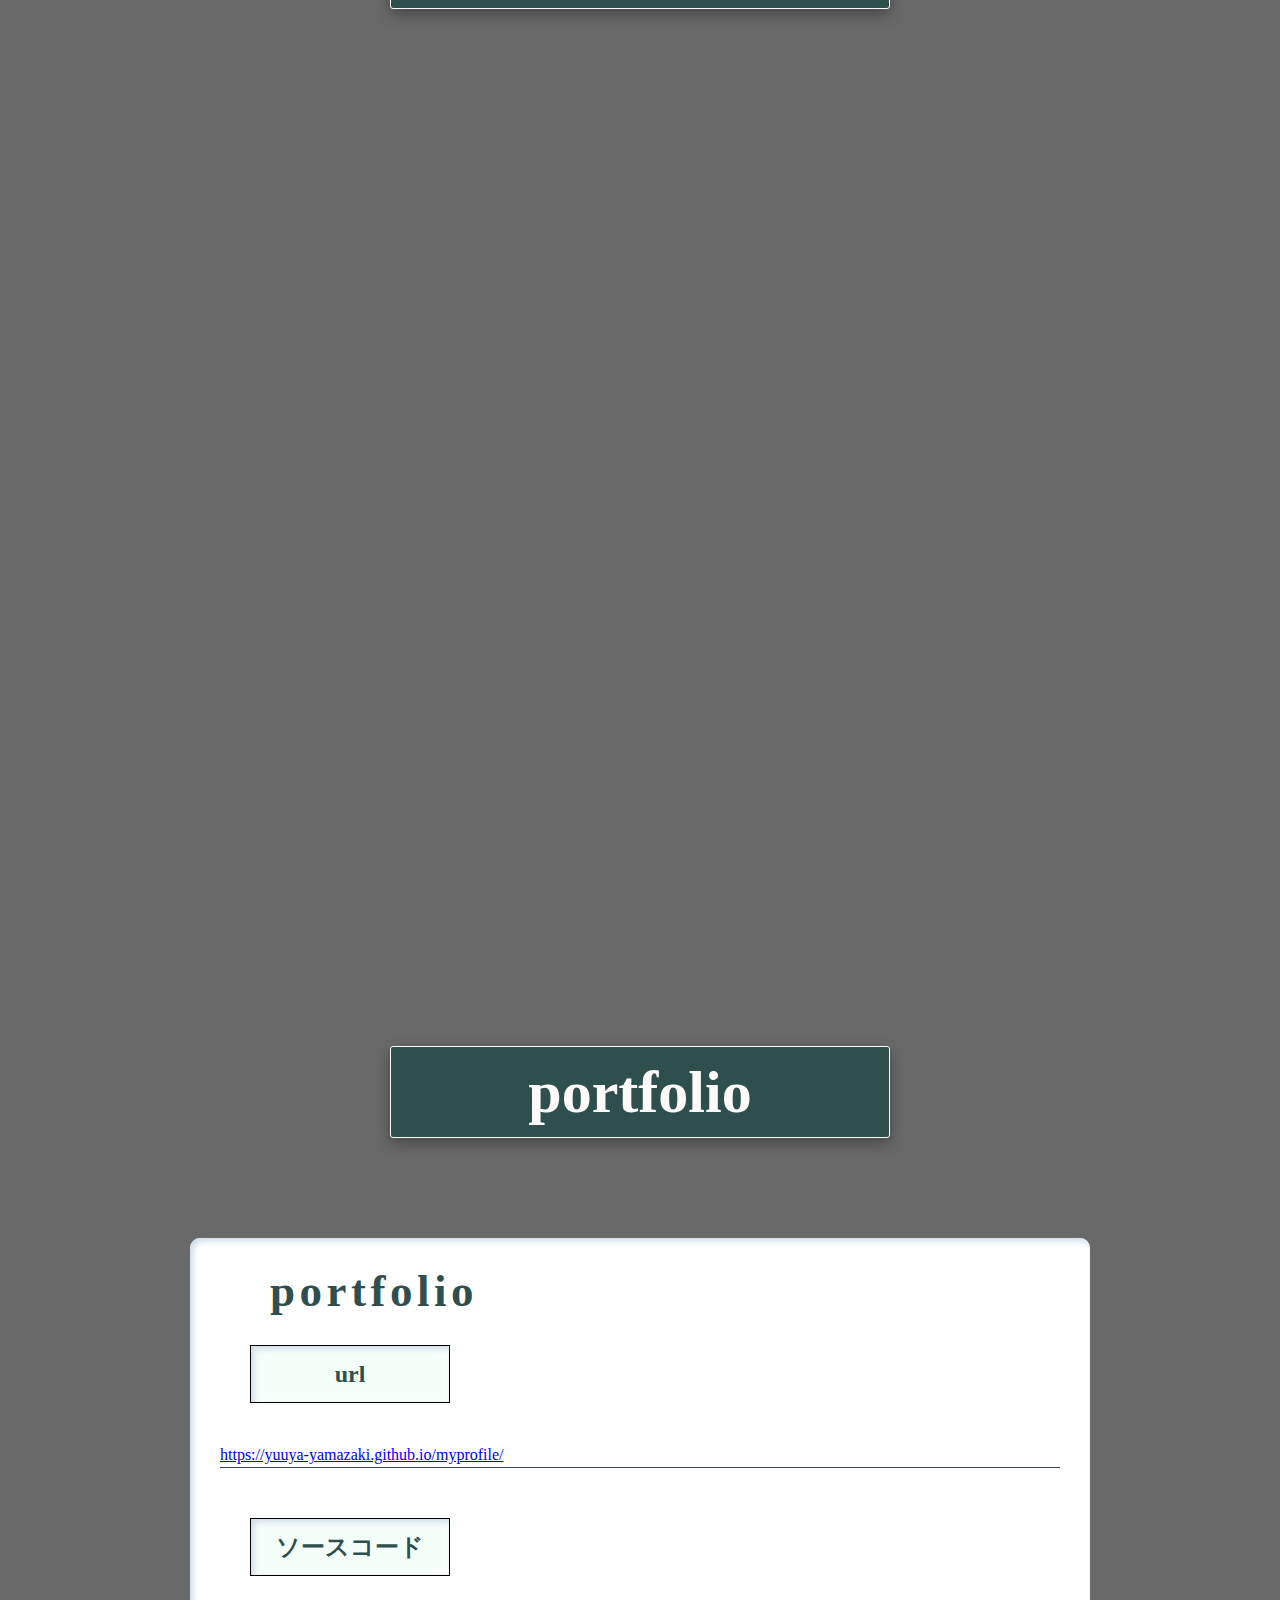
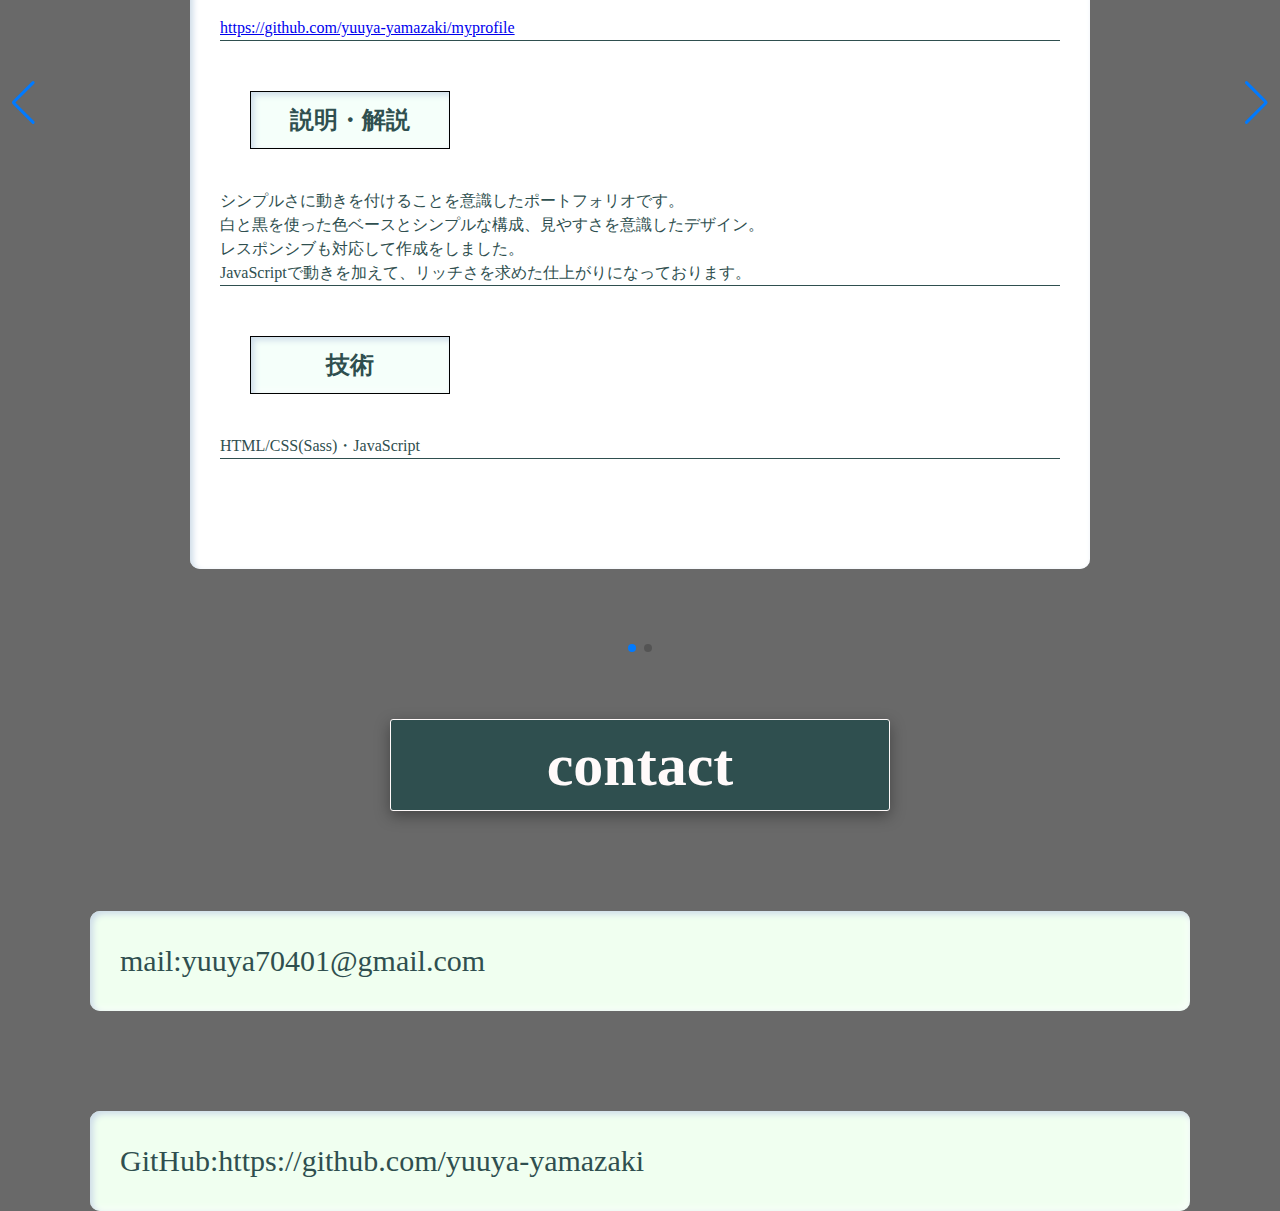
==== commit 5c3aa747: "Add files via upload" ====
--- a/index.html
+++ b/index.html
@@ -122,13 +122,19 @@
                 </div>
                 <div class="portfolio__box">
                   <h3 class="portfolio__h3">url</h3>
-                  <p class="portfolio__p"><a href="https://yuuya-yamazaki.github.io/myprofile/">
-                    https://yuuya-yamazaki.github.io/myprofile/</a></p>
+                  <p class="portfolio__p">
+                    <a href="https://yuuya-yamazaki.github.io/myprofile/">
+                      https://yuuya-yamazaki.github.io/myprofile/</a
+                    >
+                  </p>
                 </div>
                 <div class="portfolio__box">
                   <h3 class="portfolio__h3">ソースコード</h3>
-                  <p class="portfolio__p"><a href="https://github.com/yuuya-yamazaki/myprofile">
-                    https://github.com/yuuya-yamazaki/myprofile</a></p>
+                  <p class="portfolio__p">
+                    <a href="https://github.com/yuuya-yamazaki/myprofile">
+                      https://github.com/yuuya-yamazaki/myprofile</a
+                    >
+                  </p>
                 </div>
                 <div class="portfolio__box">
                   <h3 class="portfolio__h3">説明・解説</h3>
@@ -153,19 +159,29 @@
                 </div>
                 <div class="portfolio__box">
                   <h3 class="portfolio__h3">url</h3>
-                  <p class="portfolio__p"></p>
+                  <p class="portfolio__p">
+                    <a href="https://yuuya-yamazaki.github.io/site-demo/">
+                      https://yuuya-yamazaki.github.io/site-demo/</a
+                    >
+                  </p>
                 </div>
                 <div class="portfolio__box">
                   <h3 class="portfolio__h3">ソースコード</h3>
-                  <p class="portfolio__p"><a href="https://github.com/yuuya-yamazaki/demosite">
-                    https://github.com/yuuya-yamazaki/demosite</a></p>
+                  <p class="portfolio__p">
+                    <a href="https://github.com/yuuya-yamazaki/site-demo">
+                      https://github.com/yuuya-yamazaki/site-demo</a
+                    >
+                  </p>
                 </div>
                 <div class="portfolio__box">
                   <h3 class="portfolio__h3">説明・解説</h3>
                   <p class="portfolio__p">
-                    学習したudemyのWebサイトから一から作成をしました。<br>
-                    おおよその変更点はありませんが、スライダー画面やハンバーガーメニューなど動きのあるデザインを意識しました。<br>
-                    参考サイトはこちら→<a href="https://www.udemy.com/course/front-dev-tutorial/">https://www.udemy.com/course/front-dev-tutorial/</a>
+                    学習したudemyのWebサイトから一から作成をしました。<br />
+                    おおよその変更点はありませんが、スライダー画面やハンバーガーメニューなど動きのあるデザインを意識しました。<br />
+                    参考サイトはこちら→<a
+                      href="https://www.udemy.com/course/front-dev-tutorial/"
+                      >https://www.udemy.com/course/front-dev-tutorial/</a
+                    >
                   </p>
                 </div>
                 <div class="portfolio__box">
@@ -181,28 +197,26 @@
           <!-- If we need navigation buttons -->
           <div class="swiper-button-prev"></div>
           <div class="swiper-button-next"></div>
-
         </div>
       </section>
       <section id="contact" class="contact">
-        <div class="title">
-          <h2>contact</h2>
-        </div>
-        <div class="contact__inner">
-          <div class="contact__mail">
-            <p>mail:　yuuya70401@gmail.com</p>
-          </div>
-        </div>
-        <div class="contact__inner">
-          <div class="contact__GitHub">
-            <p>GitHub:　https://github.com/yuuya-yamazaki</p>
+        <div class="contact">
+          <div class="title">
+            <h2>contact</h2>
+          </div>
+          <div class="contact__inner">
+            <div class="contact__mail">
+              <p>mail:yuuya70401@gmail.com</p>
+            </div>
+          </div>
+          <div class="contact__inner">
+            <div class="contact__GitHub">
+              <p>GitHub:https://github.com/yuuya-yamazaki</p>
+            </div>
           </div>
         </div>
       </section>
     </div>
-    <footer>
-      
-    </footer>
 
     <script src="scripts/vendors/swiper-bundle.min.js"></script>
     <script src="scripts/libs/hero-slider.js"></script>
--- a/styles/style.css
+++ b/styles/style.css
@@ -187,102 +187,6 @@
   margin-left: 10px;
   color: #2F4F4F;
   padding-bottom: 30px;
-}
-
-.portfolio {
-  margin-bottom: 50px;
-}
-.portfolio__inner {
-  background-color: #ffffff;
-  max-width: 900px;
-  margin: 100px auto;
-  padding: 0 30px 60px 30px;
-  border-radius: 10px;
-  box-shadow: rgb(204, 219, 232) 3px 3px 6px 0px inset, rgba(255, 255, 255, 0.5) -3px -3px 6px 1px inset;
-}
-@media (width <= 768px) {
-  .portfolio__inner {
-    max-width: 700px;
-    margin-left: 80px;
-    margin-right: 80px;
-  }
-}
-.portfolio__title {
-  font-size: 30px;
-  margin-left: 50px;
-  color: #2F4F4F;
-  margin-top: 20px;
-  margin-bottom: 20px;
-  padding-top: 20px;
-}
-.portfolio__box {
-  margin-bottom: 50px;
-}
-.portfolio__h2 {
-  letter-spacing: 0.1em;
-}
-.portfolio__h3 {
-  margin-bottom: 20px;
-  margin-left: 30px;
-  font-size: 24px;
-  border: 1px solid black;
-  padding: 10px;
-  text-align: center;
-  display: inline-block;
-  width: 200px;
-  background-color: #F5FFFA;
-  color: #2F4F4F;
-  box-shadow: rgb(204, 219, 232) 3px 3px 6px 0px inset, rgba(255, 255, 255, 0.5) -3px -3px 6px 1px inset;
-}
-.portfolio__p {
-  font-size: 16px;
-  margin-top: 20px;
-  margin-bottom: 20px;
-  color: #2F4F4F;
-  border-bottom: #2F4F4F 1px solid;
-}
-
-.contact {
-  margin-bottom: 50px;
-}
-.contact__inner {
-  background-color: #F0FFF0;
-  max-width: 1100px;
-  margin: 100px auto 100px;
-  padding: 0 30px 60px 30px;
-  height: 100px;
-  border-radius: 10px;
-  box-shadow: rgb(204, 219, 232) 3px 3px 6px 0px inset, rgba(255, 255, 255, 0.5) -3px -3px 6px 1px inset;
-}
-@media (width <= 768px) {
-  .contact__inner {
-    margin-left: 80px;
-    margin-right: 80px;
-  }
-}
-.contact p {
-  font-size: 30px;
-  color: #2F4F4F;
-  line-height: 100px;
-}
-
-body {
-  background-color: #696969;
-}
-
-.main-img__inner {
-  height: 450px;
-  margin-bottom: 100px;
-}
-
-.main-img {
-  -o-object-fit: cover;
-     object-fit: cover;
-  width: 100%;
-  height: 100%;
-  max-width: 900px;
-  text-align: center;
-  margin: 0 auto;
 }
 
 .cover-slide {
@@ -330,6 +234,103 @@
     transform: scaleX(0);
   }
 }
+.portfolio {
+  margin-bottom: 50px;
+}
+.portfolio__inner {
+  background-color: #ffffff;
+  max-width: 900px;
+  margin: 100px auto;
+  padding: 0 30px 60px 30px;
+  border-radius: 10px;
+  box-shadow: rgb(204, 219, 232) 3px 3px 6px 0px inset, rgba(255, 255, 255, 0.5) -3px -3px 6px 1px inset;
+}
+@media (width <= 768px) {
+  .portfolio__inner {
+    max-width: 700px;
+    margin-left: 80px;
+    margin-right: 80px;
+  }
+}
+.portfolio__title {
+  font-size: 30px;
+  margin-left: 50px;
+  color: #2F4F4F;
+  margin-top: 20px;
+  margin-bottom: 20px;
+  padding-top: 20px;
+}
+.portfolio__box {
+  margin-bottom: 50px;
+}
+.portfolio__h2 {
+  letter-spacing: 0.1em;
+}
+.portfolio__h3 {
+  margin-bottom: 20px;
+  margin-left: 30px;
+  font-size: 24px;
+  border: 1px solid black;
+  padding: 10px;
+  text-align: center;
+  display: inline-block;
+  width: 200px;
+  background-color: #F5FFFA;
+  color: #2F4F4F;
+  box-shadow: rgb(204, 219, 232) 3px 3px 6px 0px inset, rgba(255, 255, 255, 0.5) -3px -3px 6px 1px inset;
+}
+.portfolio__p {
+  font-size: 16px;
+  margin-top: 20px;
+  margin-bottom: 20px;
+  color: #2F4F4F;
+  border-bottom: #2F4F4F 1px solid;
+}
+
+.contact {
+  height: 200px;
+}
+.contact__inner {
+  background-color: #F0FFF0;
+  max-width: 1100px;
+  margin: 100px auto 100px;
+  padding: 0 30px 60px 30px;
+  height: 100px;
+  border-radius: 10px;
+  box-shadow: rgb(204, 219, 232) 3px 3px 6px 0px inset, rgba(255, 255, 255, 0.5) -3px -3px 6px 1px inset;
+}
+@media (width <= 768px) {
+  .contact__inner {
+    margin-left: 80px;
+    margin-right: 80px;
+  }
+}
+.contact p {
+  font-size: 30px;
+  color: #2F4F4F;
+  line-height: 100px;
+}
+
+body {
+  background-color: #696969;
+}
+
+.main-img__inner {
+  height: 450px;
+  margin-bottom: 100px;
+}
+
+.main-img {
+  -o-object-fit: cover;
+     object-fit: cover;
+  width: 100%;
+  height: 100%;
+  max-width: 900px;
+  text-align: center;
+  margin: 0 auto;
+  z-index: 5;
+}
+
 .title {
   font-size: 40px;
   text-align: center;
@@ -340,13 +341,4 @@
   color: #FFFAFA;
   border-radius: 3px;
   box-shadow: 0px 5px 15px 0px rgba(0, 0, 0, 0.35);
-}
-
-.swiper {
-  width: 100%;
-  height: 100%;
-}
-
-footer {
-  margin-bottom: 100px;
 }/*# sourceMappingURL=style.css.map */